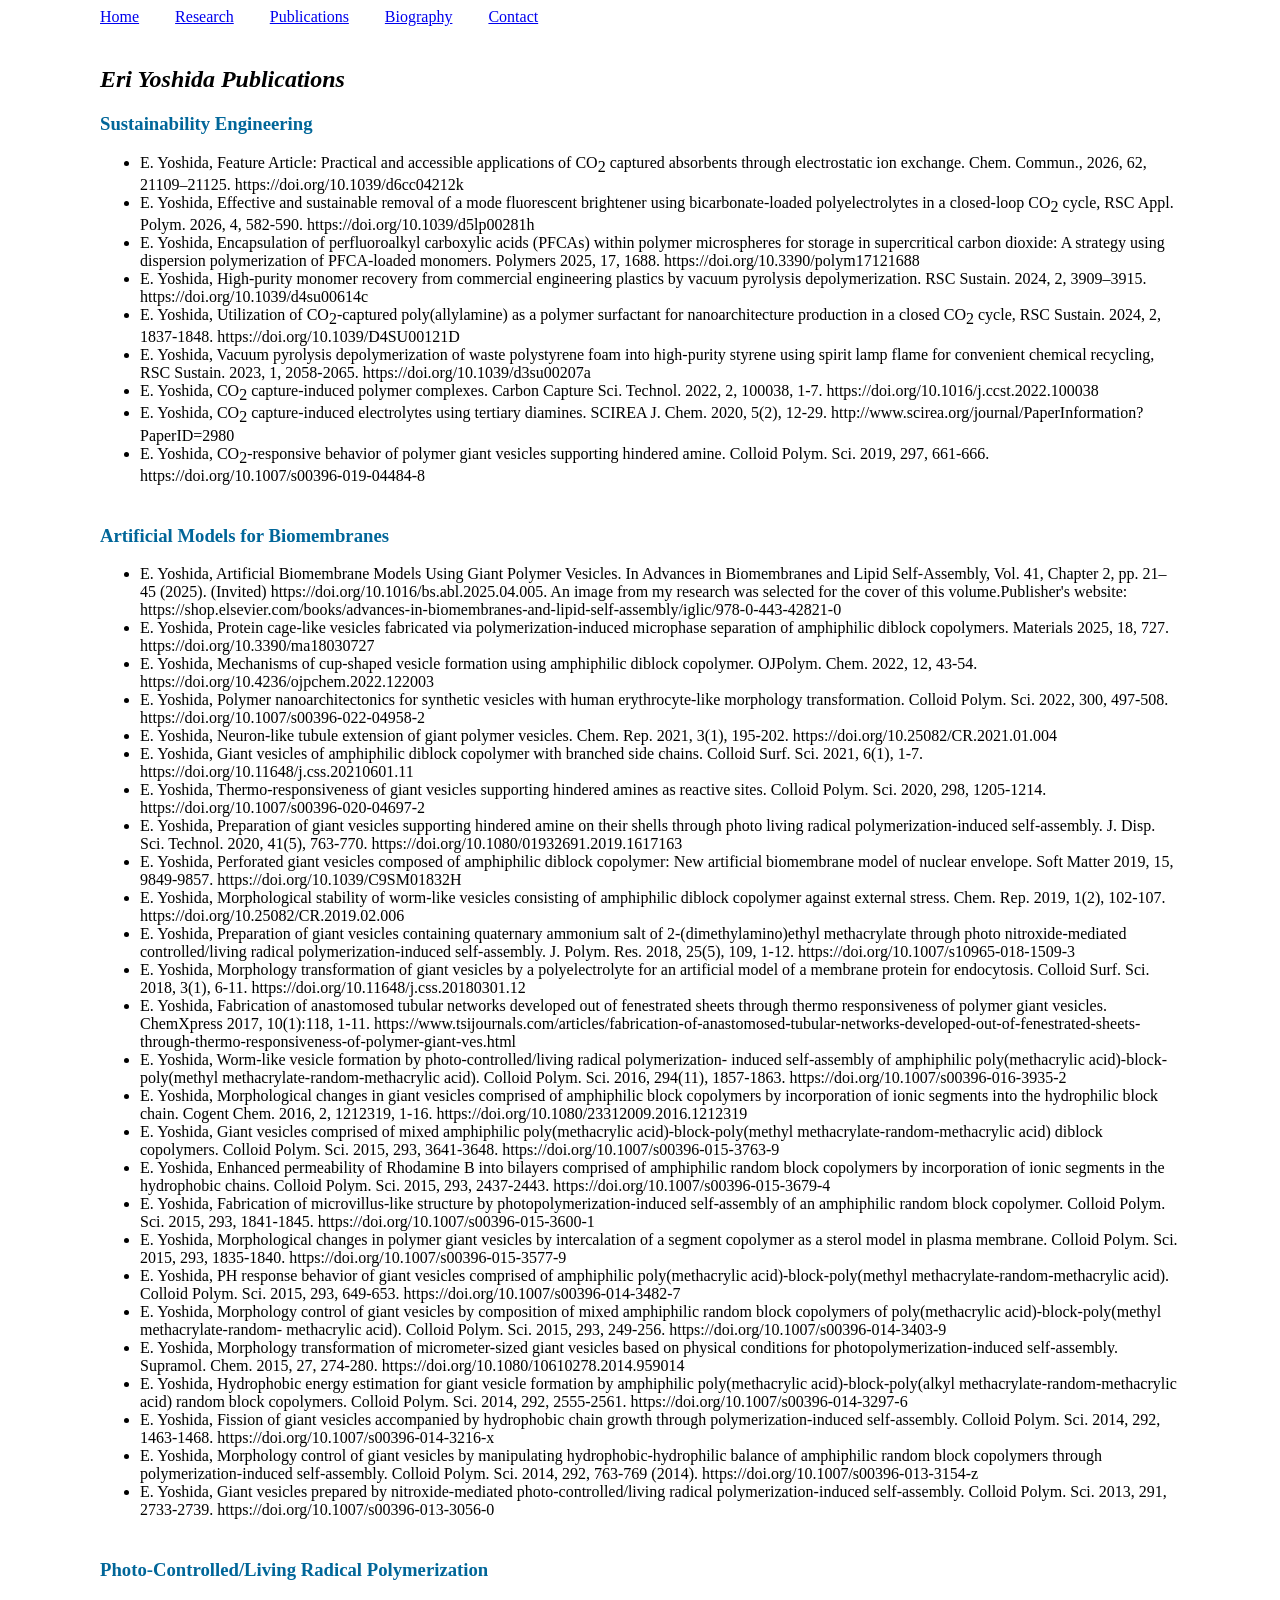
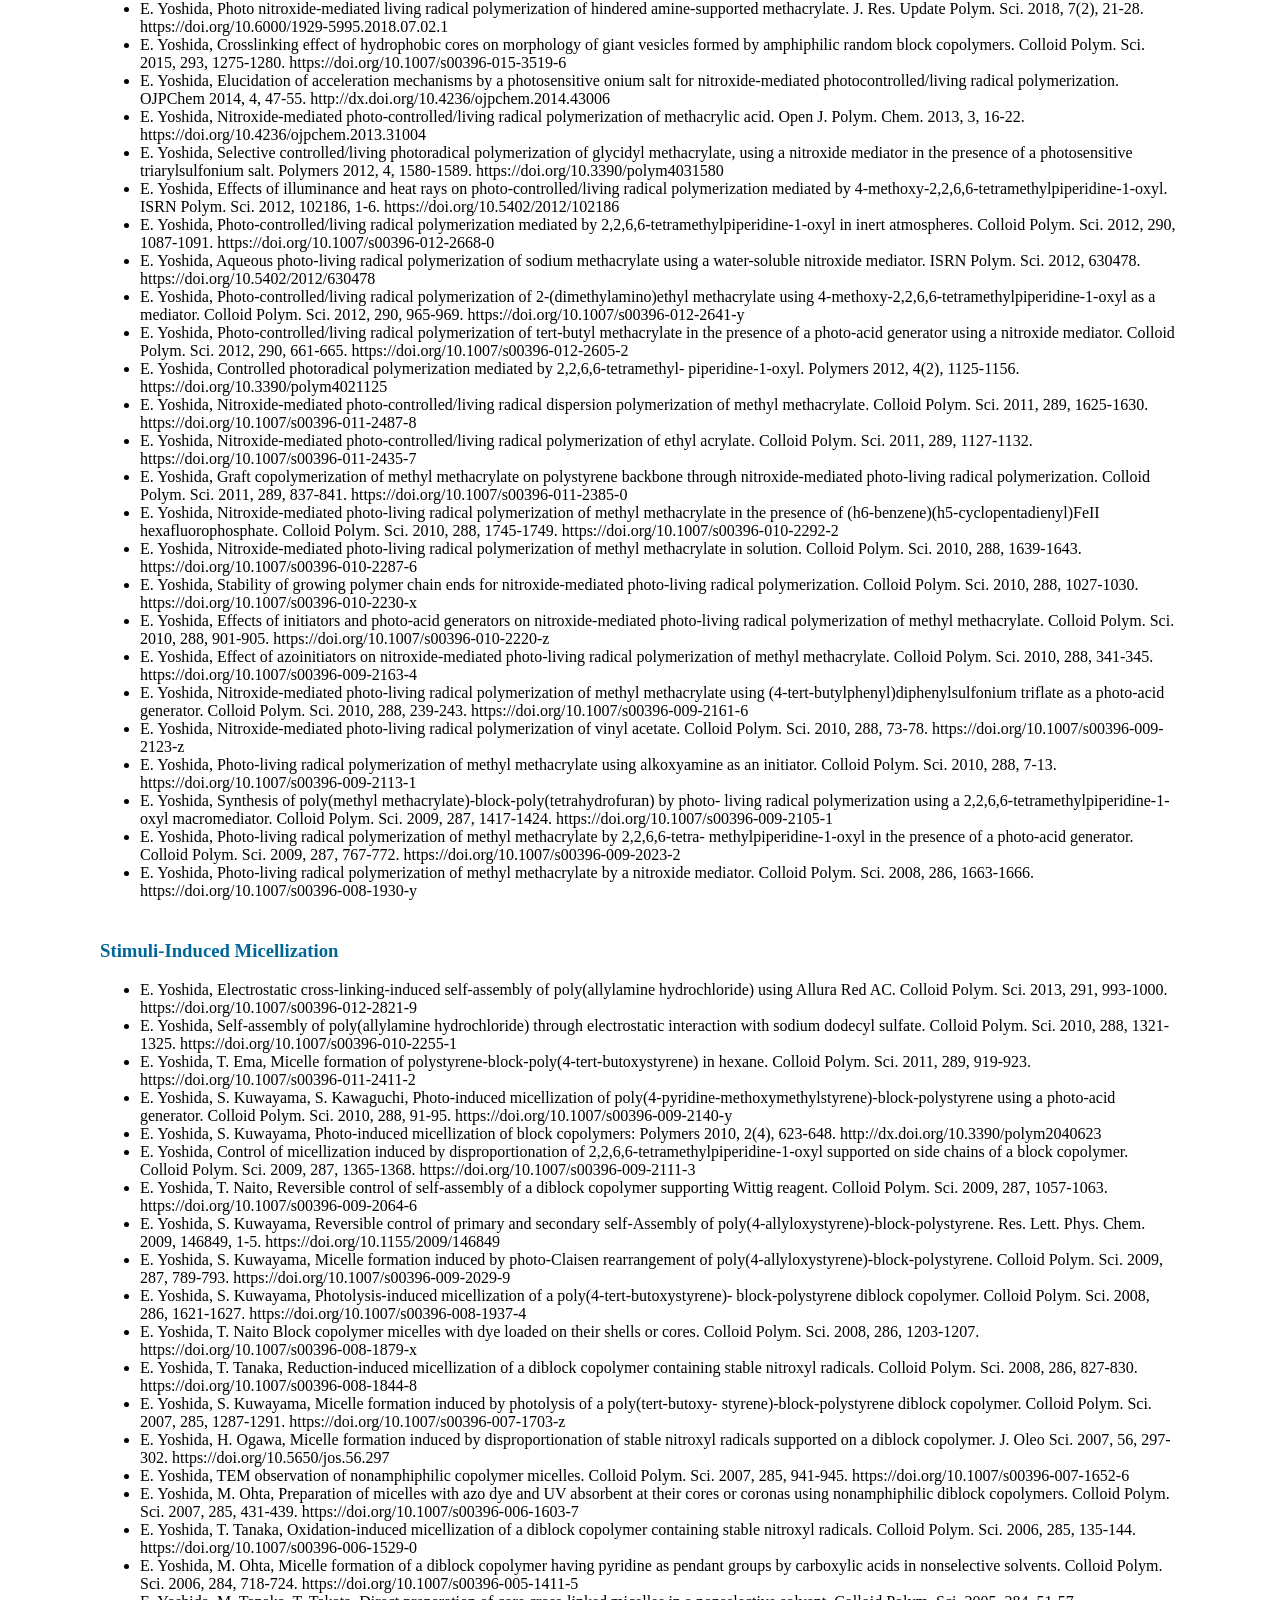
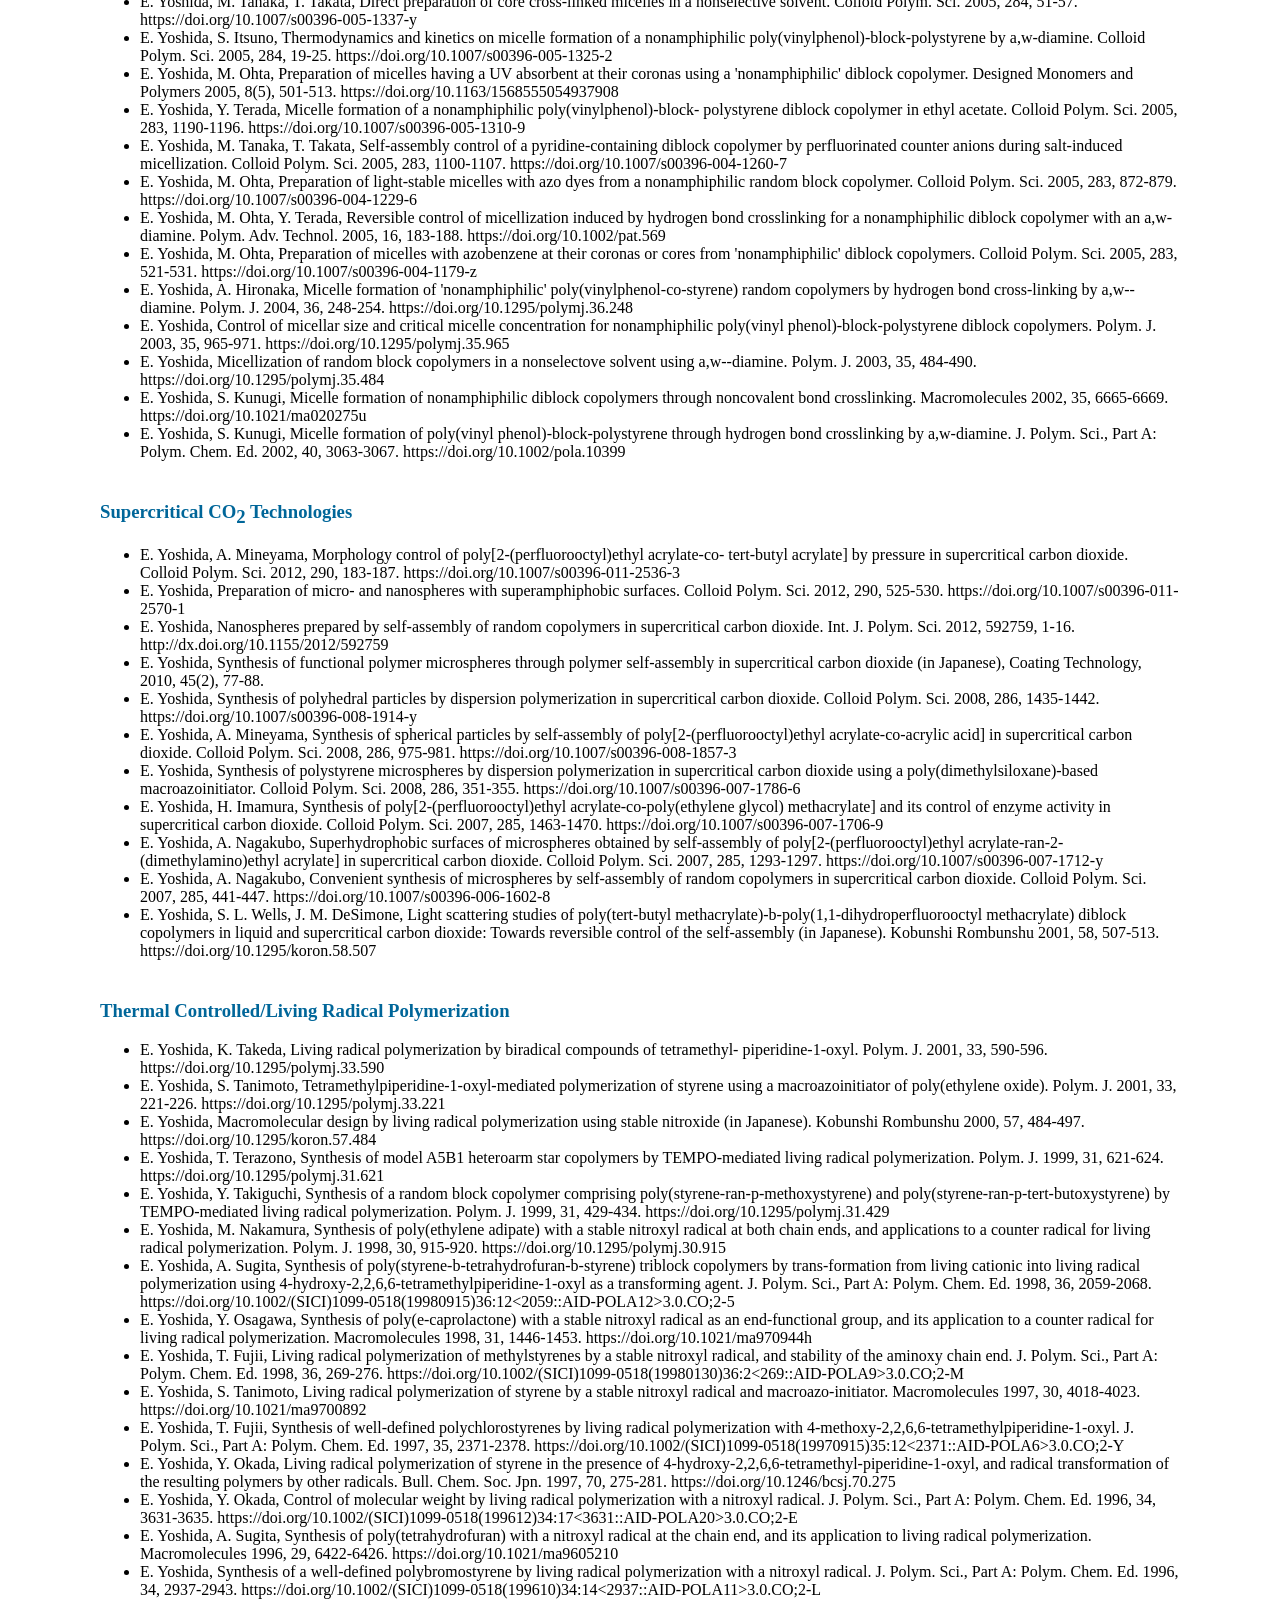
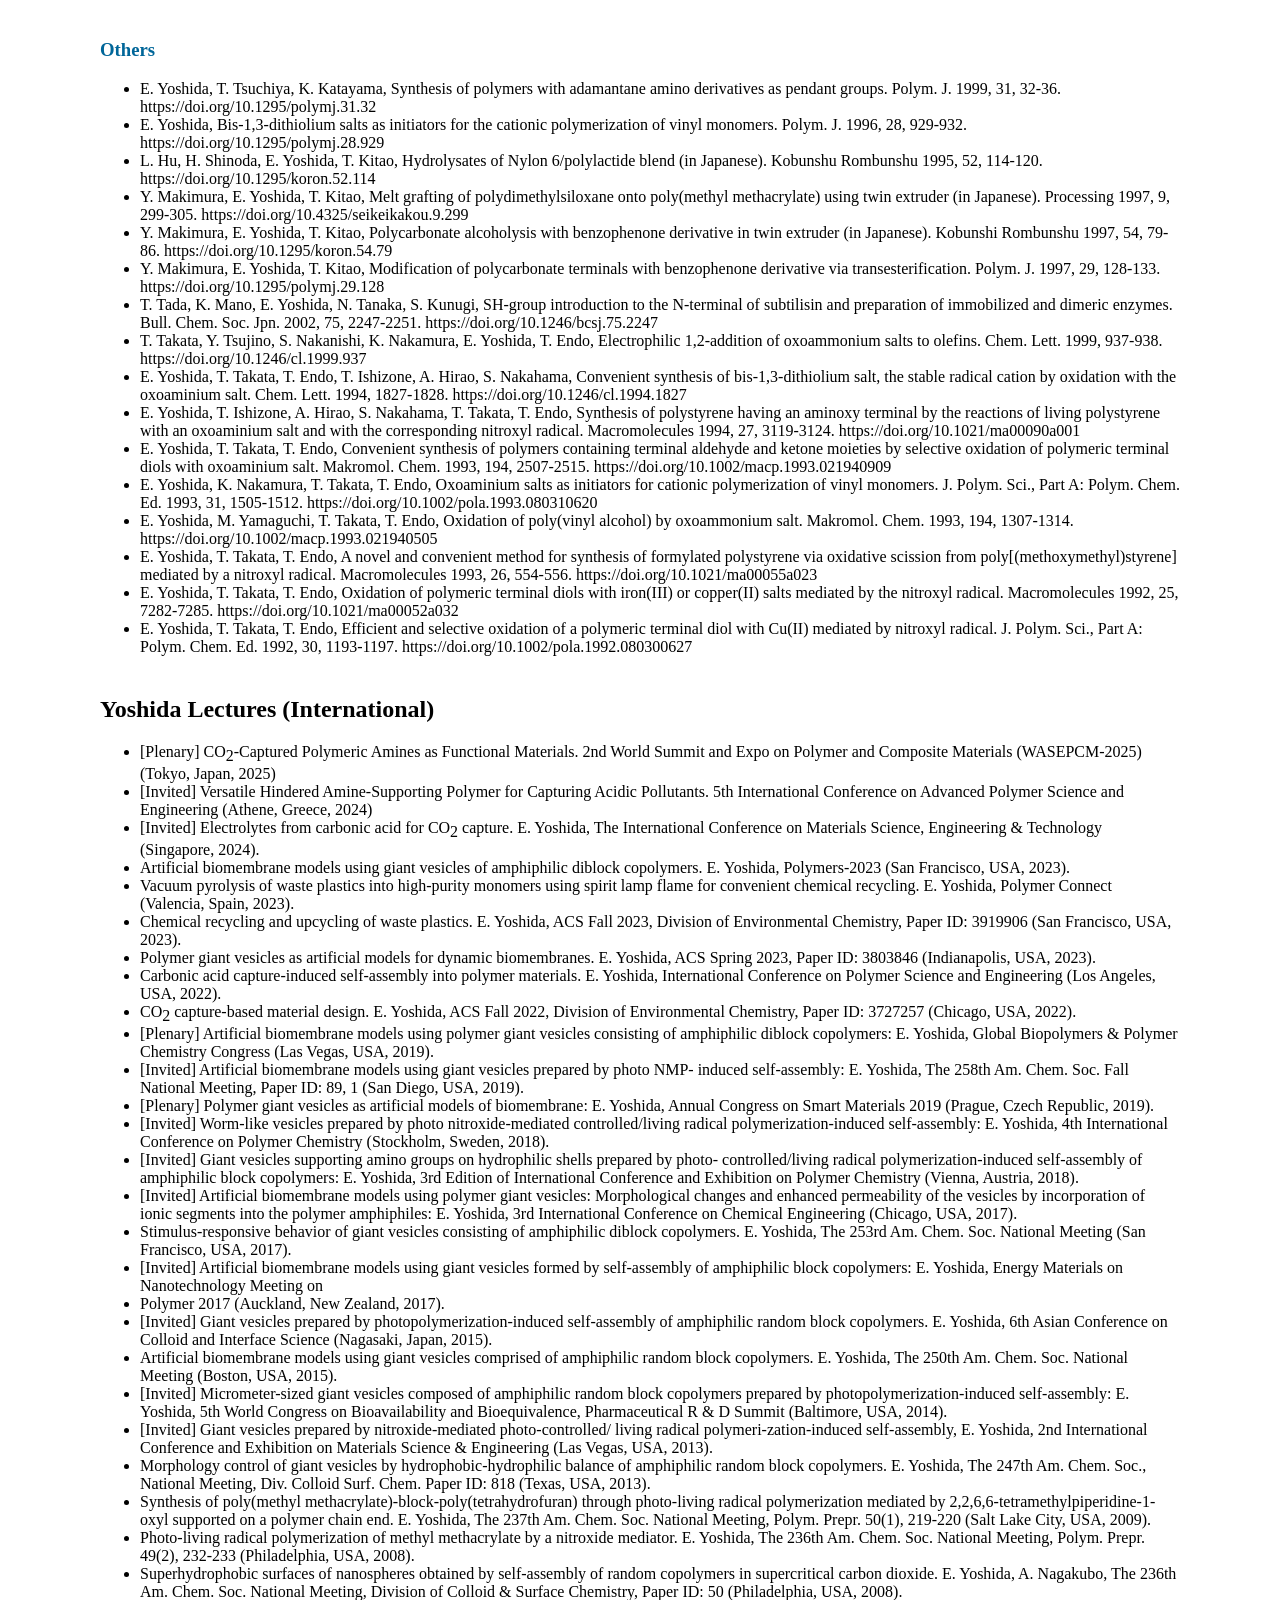
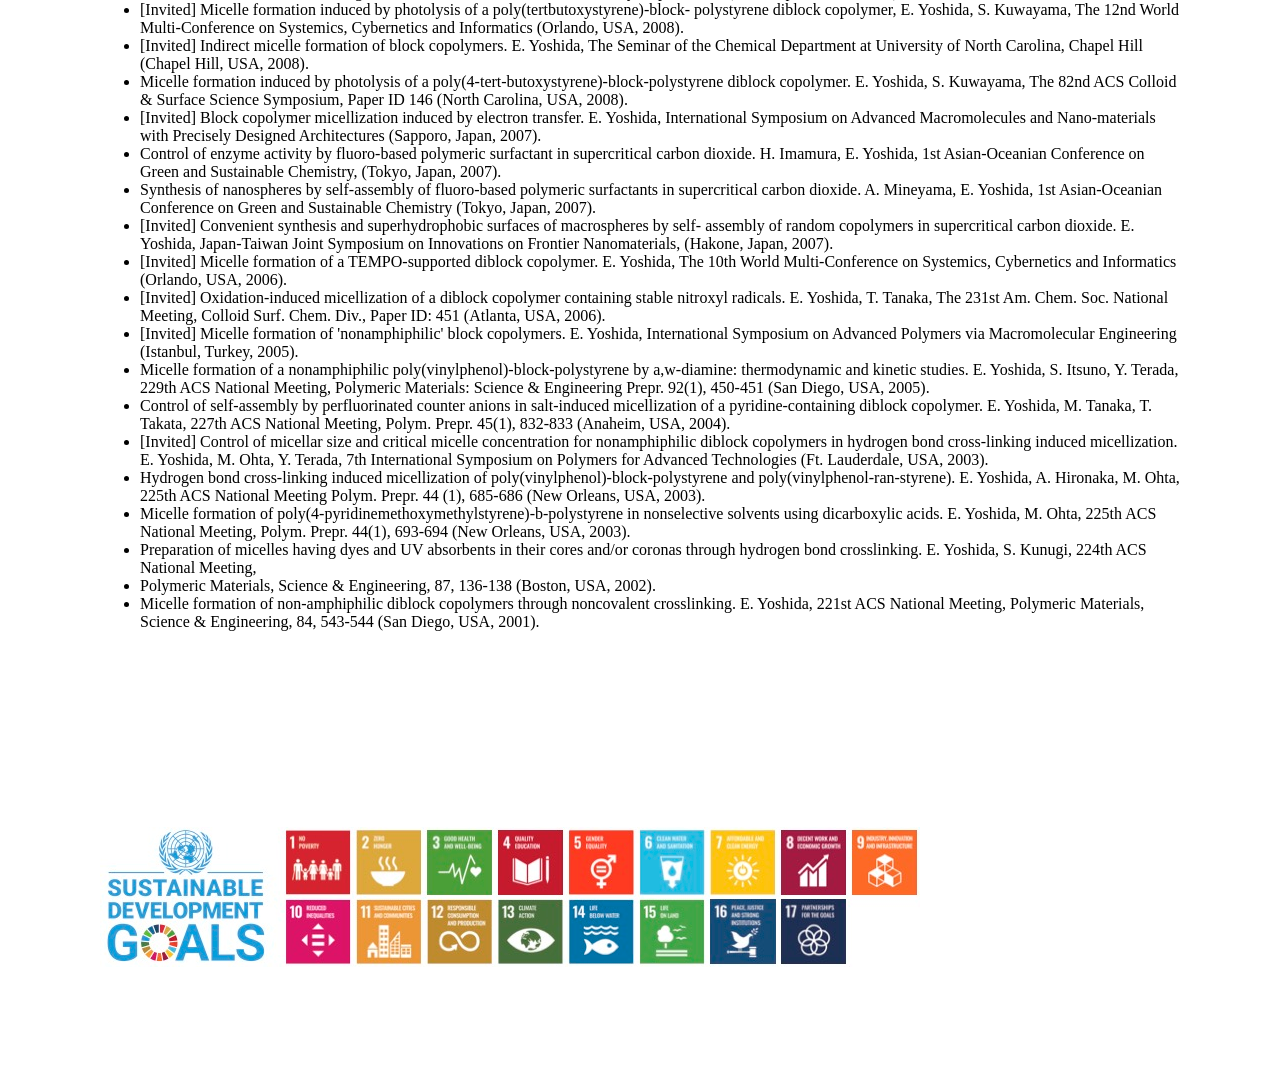
==== Publications.html @ 93fbfc43 "Add files via upload" ====
<HTML>
<HEAD>
<STYLE type="text/css">
<!--
.sub{vertical-align:sub}
.italic{font-style:italic}
H3 {color:#006699}

-->
</STYLE>
</HEAD>

<TITLE>Publications</TITLE>

<LINK rel="stylesheet" type="text/css" href="style.css">
</HEAD>
<BODY>
<P style="word-spacing:2em"> <A href="Home.html">Home</A> <A href="Research.html">Research</A> <A href="Publications.html">Publications</A> <A href="Biography.html">Biography</A> <A href="Contact.html">Contact</A>
</P>

<P style="margin-top:40px">
<H2 class="italic">Eri Yoshida Publications </H2>
<H3>Sustainability Engineering</H3>

<UL>
<LI>E. Yoshida, Feature Article: Practical and accessible applications of CO<SPAN class="sub">2</SPAN> captured absorbents through electrostatic ion exchange. Chem. Commun., 2026, 62, 21109–21125. https://doi.org/10.1039/d6cc04212k<BR>
<LI>E. Yoshida, Effective and sustainable removal of a mode fluorescent brightener using bicarbonate-loaded polyelectrolytes in a closed-loop CO<SPAN class="sub">2</SPAN> cycle, RSC Appl. Polym. 2026, 4, 582-590. https://doi.org/10.1039/d5lp00281h<BR>
<LI>E. Yoshida, Encapsulation of perfluoroalkyl carboxylic acids (PFCAs) within polymer microspheres for storage in supercritical carbon dioxide: A strategy using dispersion polymerization of PFCA-loaded monomers. Polymers 2025, 17, 1688. https://doi.org/10.3390/polym17121688<BR>
<LI>E. Yoshida, High-purity monomer recovery from commercial engineering plastics by vacuum pyrolysis depolymerization. RSC Sustain. 2024, 2, 3909–3915. https://doi.org/10.1039/d4su00614c<BR>
<LI>E. Yoshida, Utilization of CO<SPAN class="sub">2</SPAN>-captured poly(allylamine) as a polymer surfactant for nanoarchitecture production in a closed CO<SPAN class="sub">2</SPAN> cycle, RSC Sustain. 2024, 2, 1837-1848. https://doi.org/10.1039/D4SU00121D<BR>
<LI>E. Yoshida, Vacuum pyrolysis depolymerization of waste polystyrene foam into high-purity styrene using spirit lamp flame for convenient chemical recycling, RSC Sustain. 2023, 1, 2058-2065. https://doi.org/10.1039/d3su00207a<BR>
<LI>E. Yoshida, CO<SPAN class="sub">2</SPAN> capture-induced polymer complexes. Carbon Capture Sci. Technol. 2022, 2, 100038, 1-7. https://doi.org/10.1016/j.ccst.2022.100038<BR>
<LI>E. Yoshida, CO<SPAN class="sub">2</SPAN> capture-induced electrolytes using tertiary diamines. SCIREA J. Chem. 2020, 5(2), 12-29. http://www.scirea.org/journal/PaperInformation?PaperID=2980<BR>
<LI>E. Yoshida, CO<SPAN class="sub">2</SPAN>-responsive behavior of polymer giant vesicles supporting hindered amine.  Colloid Polym. Sci. 2019, 297, 661-666. https://doi.org/10.1007/s00396-019-04484-8<BR>
</UL>

<P style="margin-top:40px">
<H3>Artificial Models for Biomembranes</H3>
</P>

<P>
<UL>
<LI>E. Yoshida, Artificial Biomembrane Models Using Giant Polymer Vesicles. In Advances in Biomembranes and Lipid Self-Assembly, Vol. 41, Chapter 2, pp. 21–45 (2025). (Invited) https://doi.org/10.1016/bs.abl.2025.04.005. An image from my research was selected for the cover of this volume.Publisher's website: https://shop.elsevier.com/books/advances-in-biomembranes-and-lipid-self-assembly/iglic/978-0-443-42821-0<BR>
<LI>E. Yoshida, Protein cage-like vesicles fabricated via polymerization-induced microphase separation of amphiphilic diblock copolymers. Materials 2025, 18, 727. https://doi.org/10.3390/ma18030727<BR>
<LI>E. Yoshida, Mechanisms of cup-shaped vesicle formation using amphiphilic diblock copolymer. OJPolym. Chem. 2022, 12, 43-54. https://doi.org/10.4236/ojpchem.2022.122003<BR>
<LI>E. Yoshida, Polymer nanoarchitectonics for synthetic vesicles with human erythrocyte-like morphology transformation. Colloid Polym. Sci. 2022, 300, 497-508. https://doi.org/10.1007/s00396-022-04958-2<BR>
<LI>E. Yoshida, Neuron-like tubule extension of giant polymer vesicles. Chem. Rep. 2021, 3(1), 195-202. https://doi.org/10.25082/CR.2021.01.004<BR>
<LI>E. Yoshida, Giant vesicles of amphiphilic diblock copolymer with branched side chains. Colloid Surf. Sci. 2021, 6(1), 1-7. https://doi.org/10.11648/j.css.20210601.11<BR>
<LI>E. Yoshida, Thermo-responsiveness of giant vesicles supporting hindered amines as reactive sites. Colloid Polym. Sci. 2020, 298, 1205-1214. https://doi.org/10.1007/s00396-020-04697-2<BR>
<LI>E. Yoshida, Preparation of giant vesicles supporting hindered amine on their shells through photo living radical polymerization-induced self-assembly. J. Disp. Sci. Technol. 2020, 41(5), 763-770. https://doi.org/10.1080/01932691.2019.1617163<BR>
<LI>E. Yoshida, Perforated giant vesicles composed of amphiphilic diblock copolymer: New artificial biomembrane model of nuclear envelope. Soft Matter 2019, 15, 9849-9857. https://doi.org/10.1039/C9SM01832H<BR>
<LI>E. Yoshida, Morphological stability of worm-like vesicles consisting of amphiphilic diblock copolymer against external stress. Chem. Rep. 2019, 1(2), 102-107. https://doi.org/10.25082/CR.2019.02.006<BR>
<LI>E. Yoshida, Preparation of giant vesicles containing quaternary ammonium salt of 2-(dimethylamino)ethyl methacrylate through photo nitroxide-mediated controlled/living radical polymerization-induced self-assembly. J. Polym. Res. 2018, 25(5), 109, 1-12.  https://doi.org/10.1007/s10965-018-1509-3<BR> 
<LI>E. Yoshida, Morphology transformation of giant vesicles by a polyelectrolyte for an artificial model of a membrane protein for endocytosis. Colloid Surf. Sci. 2018, 3(1), 6-11.  https://doi.org/10.11648/j.css.20180301.12<BR>
<LI>E. Yoshida, Fabrication of anastomosed tubular networks developed out of fenestrated sheets through thermo responsiveness of polymer giant vesicles. ChemXpress 2017, 10(1):118, 1-11.  https://www.tsijournals.com/articles/fabrication-of-anastomosed-tubular-networks-developed-out-of-fenestrated-sheets-through-thermo-responsiveness-of-polymer-giant-ves.html<BR>
<LI>E. Yoshida, Worm-like vesicle formation by photo-controlled/living radical polymerization- induced self-assembly of amphiphilic poly(methacrylic acid)-block-poly(methyl methacrylate-random-methacrylic acid). Colloid Polym. Sci. 2016, 294(11), 1857-1863. https://doi.org/10.1007/s00396-016-3935-2<BR>
<LI>E. Yoshida, Morphological changes in giant vesicles comprised of amphiphilic block copolymers by incorporation of ionic segments into the hydrophilic block chain. Cogent Chem. 2016, 2, 1212319, 1-16. https://doi.org/10.1080/23312009.2016.1212319<BR>
<LI>E. Yoshida, Giant vesicles comprised of mixed amphiphilic poly(methacrylic acid)-block-poly(methyl methacrylate-random-methacrylic acid) diblock copolymers. Colloid Polym. Sci. 2015, 293, 3641-3648. https://doi.org/10.1007/s00396-015-3763-9<BR>
<LI>E. Yoshida, Enhanced permeability of Rhodamine B into bilayers comprised of amphiphilic random block copolymers by incorporation of ionic segments in the hydrophobic chains. Colloid Polym. Sci. 2015, 293, 2437-2443. https://doi.org/10.1007/s00396-015-3679-4<BR>
<LI>E. Yoshida, Fabrication of microvillus-like structure by photopolymerization-induced self-assembly of an amphiphilic random block copolymer. Colloid Polym. Sci. 2015, 293, 1841-1845. https://doi.org/10.1007/s00396-015-3600-1<BR>
<LI>E. Yoshida, Morphological changes in polymer giant vesicles by intercalation of a segment copolymer as a sterol model in plasma membrane. Colloid Polym. Sci. 2015, 293, 1835-1840. https://doi.org/10.1007/s00396-015-3577-9<BR>
<LI>E. Yoshida, PH response behavior of giant vesicles comprised of amphiphilic poly(methacrylic acid)-block-poly(methyl methacrylate-random-methacrylic acid). Colloid Polym. Sci. 2015, 293, 649-653. https://doi.org/10.1007/s00396-014-3482-7<BR>
<LI>E. Yoshida, Morphology control of giant vesicles by composition of mixed amphiphilic random block copolymers of poly(methacrylic acid)-block-poly(methyl methacrylate-random- methacrylic acid). Colloid Polym. Sci. 2015, 293, 249-256. https://doi.org/10.1007/s00396-014-3403-9<BR>
<LI>E. Yoshida, Morphology transformation of micrometer-sized giant vesicles based on physical conditions for photopolymerization-induced self-assembly. Supramol. Chem. 2015, 27, 274-280. https://doi.org/10.1080/10610278.2014.959014<BR>
<LI>E. Yoshida, Hydrophobic energy estimation for giant vesicle formation by amphiphilic poly(methacrylic acid)-block-poly(alkyl methacrylate-random-methacrylic acid) random block copolymers. Colloid Polym. Sci. 2014, 292, 2555-2561. https://doi.org/10.1007/s00396-014-3297-6<BR>
<LI>E. Yoshida, Fission of giant vesicles accompanied by hydrophobic chain growth through polymerization-induced self-assembly. Colloid Polym. Sci. 2014, 292, 1463-1468.  https://doi.org/10.1007/s00396-014-3216-x<BR>
<LI>E. Yoshida, Morphology control of giant vesicles by manipulating hydrophobic-hydrophilic balance of amphiphilic random block copolymers through polymerization-induced self-assembly. Colloid Polym. Sci. 2014, 292, 763-769 (2014). https://doi.org/10.1007/s00396-013-3154-z<BR>
<LI>E. Yoshida, Giant vesicles prepared by nitroxide-mediated photo-controlled/living radical polymerization-induced self-assembly. Colloid Polym. Sci. 2013, 291, 2733-2739.  https://doi.org/10.1007/s00396-013-3056-0<BR>
</UL>
</P>

<P style="margin-top:40px">
<H3>Photo-Controlled/Living Radical Polymerization</H3>
</P>
<P>
<UL>
<LI>E. Yoshida, Photo nitroxide-mediated living radical polymerization of hindered amine-supported methacrylate. J. Res. Update Polym. Sci. 2018, 7(2), 21-28. https://doi.org/10.6000/1929-5995.2018.07.02.1<BR>
<LI>E. Yoshida, Crosslinking effect of hydrophobic cores on morphology of giant vesicles formed by amphiphilic random block copolymers. Colloid Polym. Sci. 2015, 293, 1275-1280.  https://doi.org/10.1007/s00396-015-3519-6<BR>
<LI>E. Yoshida, Elucidation of acceleration mechanisms by a photosensitive onium salt for nitroxide-mediated photocontrolled/living radical polymerization. OJPChem 2014, 4, 47-55.  http://dx.doi.org/10.4236/ojpchem.2014.43006<BR>
<LI>E. Yoshida, Nitroxide-mediated photo-controlled/living radical polymerization of methacrylic acid. Open J. Polym. Chem. 2013, 3, 16-22. https://doi.org/10.4236/ojpchem.2013.31004<BR>
<LI>E. Yoshida, Selective controlled/living photoradical polymerization of glycidyl methacrylate, using a nitroxide mediator in the presence of a photosensitive triarylsulfonium salt. Polymers 2012, 4, 1580-1589. https://doi.org/10.3390/polym4031580<BR>
<LI>E. Yoshida, Effects of illuminance and heat rays on photo-controlled/living radical polymerization mediated by 4-methoxy-2,2,6,6-tetramethylpiperidine-1-oxyl. ISRN Polym. Sci. 2012, 102186, 1-6. https://doi.org/10.5402/2012/102186<BR>
<LI>E. Yoshida, Photo-controlled/living radical polymerization mediated by 2,2,6,6-tetramethylpiperidine-1-oxyl in inert atmospheres. Colloid Polym. Sci. 2012, 290, 1087-1091. https://doi.org/10.1007/s00396-012-2668-0<BR> 
<LI>E. Yoshida, Aqueous photo-living radical polymerization of sodium methacrylate using a water-soluble nitroxide mediator. ISRN Polym. Sci. 2012, 630478.  https://doi.org/10.5402/2012/630478<BR>
<LI>E. Yoshida, Photo-controlled/living radical polymerization of 2-(dimethylamino)ethyl methacrylate using 4-methoxy-2,2,6,6-tetramethylpiperidine-1-oxyl as a mediator. Colloid Polym. Sci. 2012, 290, 965-969. https://doi.org/10.1007/s00396-012-2641-y<BR>
<LI>E. Yoshida, Photo-controlled/living radical polymerization of tert-butyl methacrylate in the presence of a photo-acid generator using a nitroxide mediator. Colloid Polym. Sci. 2012, 290, 661-665. https://doi.org/10.1007/s00396-012-2605-2<BR>
<LI>E. Yoshida, Controlled photoradical polymerization mediated by 2,2,6,6-tetramethyl- piperidine-1-oxyl. Polymers 2012, 4(2), 1125-1156. https://doi.org/10.3390/polym4021125<BR>
<LI>E. Yoshida, Nitroxide-mediated photo-controlled/living radical dispersion polymerization of methyl methacrylate. Colloid Polym. Sci. 2011, 289, 1625-1630.  https://doi.org/10.1007/s00396-011-2487-8<BR> 
<LI>E. Yoshida, Nitroxide-mediated photo-controlled/living radical polymerization of ethyl acrylate. Colloid Polym. Sci. 2011, 289, 1127-1132. https://doi.org/10.1007/s00396-011-2435-7<BR>
<LI>E. Yoshida, Graft copolymerization of methyl methacrylate on polystyrene backbone through nitroxide-mediated photo-living radical polymerization. Colloid Polym. Sci. 2011, 289, 837-841. https://doi.org/10.1007/s00396-011-2385-0<BR>
<LI>E. Yoshida, Nitroxide-mediated photo-living radical polymerization of methyl methacrylate in the presence of (h6-benzene)(h5-cyclopentadienyl)FeII hexafluorophosphate. Colloid Polym. Sci. 2010, 288, 1745-1749. https://doi.org/10.1007/s00396-010-2292-2<BR>
<LI>E. Yoshida, Nitroxide-mediated photo-living radical polymerization of methyl methacrylate in solution. Colloid Polym. Sci. 2010, 288, 1639-1643. https://doi.org/10.1007/s00396-010-2287-6<BR>
<LI>E. Yoshida, Stability of growing polymer chain ends for nitroxide-mediated photo-living radical polymerization. Colloid Polym. Sci. 2010, 288, 1027-1030. https://doi.org/10.1007/s00396-010-2230-x<BR>
<LI>E. Yoshida, Effects of initiators and photo-acid generators on nitroxide-mediated photo-living radical polymerization of methyl methacrylate. Colloid Polym. Sci. 2010, 288, 901-905. https://doi.org/10.1007/s00396-010-2220-z<BR>
<LI>E. Yoshida, Effect of azoinitiators on nitroxide-mediated photo-living radical polymerization of methyl methacrylate. Colloid Polym. Sci. 2010, 288, 341-345. https://doi.org/10.1007/s00396-009-2163-4<BR>
<LI>E. Yoshida, Nitroxide-mediated photo-living radical polymerization of methyl methacrylate using (4-tert-butylphenyl)diphenylsulfonium triflate as a photo-acid generator. Colloid Polym. Sci. 2010, 288, 239-243. https://doi.org/10.1007/s00396-009-2161-6<BR>
<LI>E. Yoshida, Nitroxide-mediated photo-living radical polymerization of vinyl acetate. Colloid Polym. Sci. 2010, 288, 73-78. https://doi.org/10.1007/s00396-009-2123-z<BR>
<LI>E. Yoshida, Photo-living radical polymerization of methyl methacrylate using alkoxyamine as an initiator. Colloid Polym. Sci. 2010, 288, 7-13. https://doi.org/10.1007/s00396-009-2113-1<BR> 
<LI>E. Yoshida, Synthesis of poly(methyl methacrylate)-block-poly(tetrahydrofuran) by photo- living radical polymerization using a 2,2,6,6-tetramethylpiperidine-1-oxyl macromediator. Colloid Polym. Sci. 2009, 287, 1417-1424. https://doi.org/10.1007/s00396-009-2105-1<BR>
<LI>E. Yoshida, Photo-living radical polymerization of methyl methacrylate by 2,2,6,6-tetra- methylpiperidine-1-oxyl in the presence of a photo-acid generator. Colloid Polym. Sci. 2009, 287, 767-772. https://doi.org/10.1007/s00396-009-2023-2<BR> 
<LI>E. Yoshida, Photo-living radical polymerization of methyl methacrylate by a nitroxide mediator. Colloid Polym. Sci. 2008, 286, 1663-1666. https://doi.org/10.1007/s00396-008-1930-y<BR>
</UL>
</P>

<P style="margin-top:40px">
<H3>Stimuli-Induced Micellization</H3>
</P>
<P>
<UL>
<LI>E. Yoshida, Electrostatic cross-linking-induced self-assembly of poly(allylamine hydrochloride) using Allura Red AC. Colloid Polym. Sci. 2013, 291, 993-1000.  https://doi.org/10.1007/s00396-012-2821-9<BR>
<LI>E. Yoshida, Self-assembly of poly(allylamine hydrochloride) through electrostatic interaction with sodium dodecyl sulfate. Colloid Polym. Sci. 2010, 288, 1321-1325. https://doi.org/10.1007/s00396-010-2255-1<BR>
<LI>E. Yoshida, T. Ema, Micelle formation of polystyrene-block-poly(4-tert-butoxystyrene) in hexane. Colloid Polym. Sci. 2011, 289, 919-923. https://doi.org/10.1007/s00396-011-2411-2<BR>
<LI>E. Yoshida, S. Kuwayama, S. Kawaguchi, Photo-induced micellization of poly(4-pyridine-methoxymethylstyrene)-block-polystyrene using a photo-acid generator. Colloid Polym. Sci. 2010, 288, 91-95. https://doi.org/10.1007/s00396-009-2140-y<BR>
<LI>E. Yoshida, S. Kuwayama, Photo-induced micellization of block copolymers: Polymers 2010, 2(4), 623-648. http://dx.doi.org/10.3390/polym2040623<BR>
<LI>E. Yoshida, Control of micellization induced by disproportionation of 2,2,6,6-tetramethylpiperidine-1-oxyl supported on side chains of a block copolymer. Colloid Polym. Sci. 2009, 287, 1365-1368. https://doi.org/10.1007/s00396-009-2111-3<BR> 
<LI>E. Yoshida, T. Naito, Reversible control of self-assembly of a diblock copolymer supporting Wittig reagent. Colloid Polym. Sci. 2009, 287, 1057-1063. https://doi.org/10.1007/s00396-009-2064-6<BR>
<LI>E. Yoshida, S. Kuwayama, Reversible control of primary and secondary self-Assembly of poly(4-allyloxystyrene)-block-polystyrene. Res. Lett. Phys. Chem. 2009, 146849, 1-5. https://doi.org/10.1155/2009/146849<BR>
<LI>E. Yoshida, S. Kuwayama, Micelle formation induced by photo-Claisen rearrangement of poly(4-allyloxystyrene)-block-polystyrene. Colloid Polym. Sci. 2009, 287, 789-793. https://doi.org/10.1007/s00396-009-2029-9<BR> 
<LI>E. Yoshida, S. Kuwayama, Photolysis-induced micellization of a poly(4-tert-butoxystyrene)- block-polystyrene diblock copolymer. Colloid Polym. Sci. 2008, 286, 1621-1627. https://doi.org/10.1007/s00396-008-1937-4<BR> 
<LI>E. Yoshida, T. Naito Block copolymer micelles with dye loaded on their shells or cores. Colloid Polym. Sci. 2008, 286, 1203-1207. https://doi.org/10.1007/s00396-008-1879-x<BR> 
<LI>E. Yoshida, T. Tanaka, Reduction-induced micellization of a diblock copolymer containing stable nitroxyl radicals. Colloid Polym. Sci. 2008, 286, 827-830. https://doi.org/10.1007/s00396-008-1844-8<BR> 
<LI>E. Yoshida, S. Kuwayama, Micelle formation induced by photolysis of a poly(tert-butoxy- styrene)-block-polystyrene diblock copolymer. Colloid Polym. Sci. 2007, 285, 1287-1291. https://doi.org/10.1007/s00396-007-1703-z<BR> 
<LI>E. Yoshida, H. Ogawa, Micelle formation induced by disproportionation of stable nitroxyl radicals supported on a diblock copolymer. J. Oleo Sci. 2007, 56, 297-302. https://doi.org/10.5650/jos.56.297<BR> 
<LI>E. Yoshida, TEM observation of nonamphiphilic copolymer micelles. Colloid Polym. Sci. 2007, 285, 941-945. https://doi.org/10.1007/s00396-007-1652-6<BR> 
<LI>E. Yoshida, M. Ohta, Preparation of micelles with azo dye and UV absorbent at their cores or coronas using nonamphiphilic diblock copolymers. Colloid Polym. Sci. 2007, 285, 431-439. https://doi.org/10.1007/s00396-006-1603-7<BR> 
<LI>E. Yoshida, T. Tanaka, Oxidation-induced micellization of a diblock copolymer containing stable nitroxyl radicals. Colloid Polym. Sci. 2006, 285, 135-144. https://doi.org/10.1007/s00396-006-1529-0<BR> 
<LI>E. Yoshida, M. Ohta, Micelle formation of a diblock copolymer having pyridine as pendant groups by carboxylic acids in nonselective solvents. Colloid Polym. Sci. 2006, 284, 718-724. https://doi.org/10.1007/s00396-005-1411-5<BR> 
<LI>E. Yoshida, M. Tanaka, T. Takata, Direct preparation of core cross-linked micelles in a nonselective solvent. Colloid Polym. Sci. 2005, 284, 51-57. https://doi.org/10.1007/s00396-005-1337-y<BR> 
<LI>E. Yoshida, S. Itsuno, Thermodynamics and kinetics on micelle formation of a nonamphiphilic poly(vinylphenol)-block-polystyrene by a,w-diamine. Colloid Polym. Sci. 2005, 284, 19-25. https://doi.org/10.1007/s00396-005-1325-2<BR> 
<LI>E. Yoshida, M. Ohta, Preparation of micelles having a UV absorbent at their coronas using a 'nonamphiphilic' diblock copolymer. Designed Monomers and Polymers 2005, 8(5), 501-513. https://doi.org/10.1163/1568555054937908<BR>
<LI>E. Yoshida, Y. Terada, Micelle formation of a nonamphiphilic poly(vinylphenol)-block- polystyrene diblock copolymer in ethyl acetate. Colloid Polym. Sci. 2005, 283, 1190-1196. https://doi.org/10.1007/s00396-005-1310-9<BR> 
<LI>E. Yoshida, M. Tanaka, T. Takata, Self-assembly control of a pyridine-containing diblock copolymer by perfluorinated counter anions during salt-induced micellization. Colloid Polym. Sci. 2005, 283, 1100-1107. https://doi.org/10.1007/s00396-004-1260-7<BR> 
<LI>E. Yoshida, M. Ohta, Preparation of light-stable micelles with azo dyes from a nonamphiphilic random block copolymer. Colloid Polym. Sci. 2005, 283, 872-879. https://doi.org/10.1007/s00396-004-1229-6<BR> 
<LI>E. Yoshida, M. Ohta, Y. Terada, Reversible control of micellization induced by hydrogen bond crosslinking for a nonamphiphilic diblock copolymer with an a,w-diamine. Polym. Adv. Technol. 2005, 16, 183-188. https://doi.org/10.1002/pat.569<BR> 
<LI>E. Yoshida, M. Ohta, Preparation of micelles with azobenzene at their coronas or cores from 'nonamphiphilic' diblock copolymers. Colloid Polym. Sci. 2005, 283, 521-531. https://doi.org/10.1007/s00396-004-1179-z<BR> 
<LI>E. Yoshida, A. Hironaka, Micelle formation of 'nonamphiphilic' poly(vinylphenol-co-styrene) random copolymers by hydrogen bond cross-linking by a,w--diamine. Polym. J. 2004, 36, 248-254. https://doi.org/10.1295/polymj.36.248<BR> 
<LI>E. Yoshida, Control of micellar size and critical micelle concentration for nonamphiphilic poly(vinyl phenol)-block-polystyrene diblock copolymers. Polym. J. 2003, 35, 965-971. https://doi.org/10.1295/polymj.35.965<BR>
<LI>E. Yoshida, Micellization of random block copolymers in a nonselectove solvent using a,w--diamine. Polym. J. 2003, 35, 484-490. https://doi.org/10.1295/polymj.35.484<BR> 
<LI>E. Yoshida, S. Kunugi, Micelle formation of nonamphiphilic diblock copolymers through noncovalent bond crosslinking. Macromolecules 2002, 35, 6665-6669. https://doi.org/10.1021/ma020275u<BR>
<LI>E. Yoshida, S. Kunugi, Micelle formation of poly(vinyl phenol)-block-polystyrene through hydrogen bond crosslinking by a,w-diamine. J. Polym. Sci., Part A: Polym. Chem. Ed. 2002, 40, 3063-3067. https://doi.org/10.1002/pola.10399
</UL>
</P>

<P style="margin-top:40px">
<H3>Supercritical CO<SPAN class="sub">2</SPAN> Technologies</H3>
</P>
<P>
<UL>
<LI>E. Yoshida, A. Mineyama, Morphology control of poly[2-(perfluorooctyl)ethyl acrylate-co- tert-butyl acrylate] by pressure in supercritical carbon dioxide. Colloid Polym. Sci. 2012, 290, 183-187. https://doi.org/10.1007/s00396-011-2536-3<BR>
<LI>E. Yoshida, Preparation of micro- and nanospheres with superamphiphobic surfaces. Colloid Polym. Sci. 2012, 290, 525-530. https://doi.org/10.1007/s00396-011-2570-1<BR>
<LI>E. Yoshida, Nanospheres prepared by self-assembly of random copolymers in supercritical carbon dioxide. Int. J. Polym. Sci. 2012, 592759, 1-16. http://dx.doi.org/10.1155/2012/592759<BR>
<LI>E. Yoshida, Synthesis of functional polymer microspheres through polymer self-assembly in supercritical carbon dioxide (in Japanese), Coating Technology, 2010, 45(2), 77-88.<BR>
<LI>E. Yoshida, Synthesis of polyhedral particles by dispersion polymerization in supercritical carbon dioxide. Colloid Polym. Sci. 2008, 286, 1435-1442. https://doi.org/10.1007/s00396-008-1914-y<BR>
<LI>E. Yoshida, A. Mineyama, Synthesis of spherical particles by self-assembly of poly[2-(perfluorooctyl)ethyl acrylate-co-acrylic acid] in supercritical carbon dioxide. Colloid Polym. Sci. 2008, 286, 975-981. https://doi.org/10.1007/s00396-008-1857-3<BR>
<LI>E. Yoshida, Synthesis of polystyrene microspheres by dispersion polymerization in supercritical carbon dioxide using a poly(dimethylsiloxane)-based macroazoinitiator. Colloid Polym. Sci. 2008, 286, 351-355. https://doi.org/10.1007/s00396-007-1786-6<BR>
<LI>E. Yoshida, H. Imamura, Synthesis of poly[2-(perfluorooctyl)ethyl acrylate-co-poly(ethylene glycol) methacrylate] and its control of enzyme activity in supercritical carbon dioxide. Colloid Polym. Sci. 2007, 285, 1463-1470. https://doi.org/10.1007/s00396-007-1706-9<BR>
<LI>E. Yoshida, A. Nagakubo, Superhydrophobic surfaces of microspheres obtained by self-assembly of poly[2-(perfluorooctyl)ethyl acrylate-ran-2-(dimethylamino)ethyl acrylate] in supercritical carbon dioxide. Colloid Polym. Sci. 2007, 285, 1293-1297. https://doi.org/10.1007/s00396-007-1712-y<BR>
<LI>E. Yoshida, A. Nagakubo, Convenient synthesis of microspheres by self-assembly of random copolymers in supercritical carbon dioxide. Colloid Polym. Sci. 2007, 285, 441-447. https://doi.org/10.1007/s00396-006-1602-8<BR>
<LI>E. Yoshida, S. L. Wells, J. M. DeSimone, Light scattering studies of poly(tert-butyl methacrylate)-b-poly(1,1-dihydroperfluorooctyl methacrylate) diblock copolymers in liquid and supercritical carbon dioxide: Towards reversible control of the self-assembly (in Japanese). Kobunshi Rombunshu 2001, 58, 507-513. https://doi.org/10.1295/koron.58.507<BR>
</UL>
</P>

<P style="margin-top:40px">
<H3>Thermal Controlled/Living Radical Polymerization</H3>
</P>
<P>
<UL>
<LI>E. Yoshida, K. Takeda, Living radical polymerization by biradical compounds of tetramethyl- piperidine-1-oxyl. Polym. J. 2001, 33, 590-596. https://doi.org/10.1295/polymj.33.590<BR>
<LI>E. Yoshida, S. Tanimoto, Tetramethylpiperidine-1-oxyl-mediated polymerization of styrene using a macroazoinitiator of poly(ethylene oxide). Polym. J. 2001, 33, 221-226. https://doi.org/10.1295/polymj.33.221<BR>
<LI>E. Yoshida, Macromolecular design by living radical polymerization using stable nitroxide (in Japanese). Kobunshi Rombunshu 2000, 57, 484-497. https://doi.org/10.1295/koron.57.484<BR>
<LI>E. Yoshida, T. Terazono, Synthesis of model A5B1 heteroarm star copolymers by TEMPO-mediated living radical polymerization. Polym. J. 1999, 31, 621-624. https://doi.org/10.1295/polymj.31.621<BR>
<LI>E. Yoshida, Y. Takiguchi, Synthesis of a random block copolymer comprising poly(styrene-ran-p-methoxystyrene) and poly(styrene-ran-p-tert-butoxystyrene) by TEMPO-mediated living radical polymerization. Polym. J. 1999, 31, 429-434. https://doi.org/10.1295/polymj.31.429<BR>
<LI>E. Yoshida, M. Nakamura, Synthesis of poly(ethylene adipate) with a stable nitroxyl radical at both chain ends, and applications to a counter radical for living radical polymerization. Polym. J. 1998, 30, 915-920. https://doi.org/10.1295/polymj.30.915<BR>
<LI>E. Yoshida, A. Sugita, Synthesis of poly(styrene-b-tetrahydrofuran-b-styrene) triblock copolymers by trans-formation from living cationic into living radical polymerization using 4-hydroxy-2,2,6,6-tetramethylpiperidine-1-oxyl as a transforming agent. J. Polym. Sci., Part A: Polym. Chem. Ed. 1998, 36, 2059-2068. https://doi.org/10.1002/(SICI)1099-0518(19980915)36:12<2059::AID-POLA12>3.0.CO;2-5<BR>
<LI>E. Yoshida, Y. Osagawa, Synthesis of poly(e-caprolactone) with a stable nitroxyl radical as an end-functional group, and its application to a counter radical for living radical polymerization. Macromolecules 1998, 31, 1446-1453. https://doi.org/10.1021/ma970944h<BR>
<LI>E. Yoshida, T. Fujii, Living radical polymerization of methylstyrenes by a stable nitroxyl radical, and stability of the aminoxy chain end. J. Polym. Sci., Part A: Polym. Chem. Ed. 1998, 36, 269-276. https://doi.org/10.1002/(SICI)1099-0518(19980130)36:2<269::AID-POLA9>3.0.CO;2-M<BR>
<LI>E. Yoshida, S. Tanimoto, Living radical polymerization of styrene by a stable nitroxyl radical and macroazo-initiator. Macromolecules 1997, 30, 4018-4023. https://doi.org/10.1021/ma9700892<BR>
<LI>E. Yoshida, T. Fujii, Synthesis of well-defined polychlorostyrenes by living radical polymerization with 4-methoxy-2,2,6,6-tetramethylpiperidine-1-oxyl. J. Polym. Sci., Part A: Polym. Chem. Ed. 1997, 35, 2371-2378. https://doi.org/10.1002/(SICI)1099-0518(19970915)35:12<2371::AID-POLA6>3.0.CO;2-Y<BR>
<LI>E. Yoshida, Y. Okada, Living radical polymerization of styrene in the presence of 4-hydroxy-2,2,6,6-tetramethyl-piperidine-1-oxyl, and radical transformation of the resulting polymers by other radicals. Bull. Chem. Soc. Jpn. 1997, 70, 275-281. https://doi.org/10.1246/bcsj.70.275<BR>
<LI>E. Yoshida, Y. Okada, Control of molecular weight by living radical polymerization with a nitroxyl radical. J. Polym. Sci., Part A: Polym. Chem. Ed. 1996, 34, 3631-3635. https://doi.org/10.1002/(SICI)1099-0518(199612)34:17<3631::AID-POLA20>3.0.CO;2-E<BR>
<LI>E. Yoshida, A. Sugita, Synthesis of poly(tetrahydrofuran) with a nitroxyl radical at the chain end, and its application to living radical polymerization. Macromolecules 1996, 29, 6422-6426. https://doi.org/10.1021/ma9605210<BR>
<LI>E. Yoshida, Synthesis of a well-defined polybromostyrene by living radical polymerization with a nitroxyl radical. J. Polym. Sci., Part A: Polym. Chem. Ed. 1996, 34, 2937-2943. https://doi.org/10.1002/(SICI)1099-0518(199610)34:14<2937::AID-POLA11>3.0.CO;2-L
</UL>
</P>

<P style="margin-top:40px">
<H3>Others</H3>
</P>
<P>
<UL>
<LI>E. Yoshida, T. Tsuchiya, K. Katayama, Synthesis of polymers with adamantane amino derivatives as pendant groups. Polym. J. 1999, 31, 32-36. https://doi.org/10.1295/polymj.31.32<BR>
<LI>E. Yoshida, Bis-1,3-dithiolium salts as initiators for the cationic polymerization of vinyl monomers. Polym. J. 1996, 28, 929-932. https://doi.org/10.1295/polymj.28.929<BR>
<LI>L. Hu, H. Shinoda, E. Yoshida, T. Kitao, Hydrolysates of Nylon 6/polylactide blend (in Japanese). Kobunshu Rombunshu 1995, 52, 114-120. https://doi.org/10.1295/koron.52.114<BR>
<LI>Y. Makimura, E. Yoshida, T. Kitao, Melt grafting of polydimethylsiloxane onto poly(methyl methacrylate) using twin extruder (in Japanese). Processing 1997, 9, 299-305. https://doi.org/10.4325/seikeikakou.9.299<BR>
<LI>Y. Makimura, E. Yoshida, T. Kitao, Polycarbonate alcoholysis with benzophenone derivative in twin extruder (in Japanese). Kobunshi Rombunshu 1997, 54, 79-86. https://doi.org/10.1295/koron.54.79<BR>
<LI>Y. Makimura, E. Yoshida, T. Kitao, Modification of polycarbonate terminals with benzophenone derivative via transesterification. Polym. J. 1997, 29, 128-133. https://doi.org/10.1295/polymj.29.128<BR>
<LI>T. Tada, K. Mano, E. Yoshida, N. Tanaka, S. Kunugi, SH-group introduction to the N-terminal of subtilisin and preparation of immobilized and dimeric enzymes. Bull. Chem. Soc. Jpn. 2002, 75, 2247-2251. https://doi.org/10.1246/bcsj.75.2247<BR>
<LI>T. Takata, Y. Tsujino, S. Nakanishi, K. Nakamura, E. Yoshida, T. Endo, Electrophilic 1,2-addition of oxoammonium salts to olefins. Chem. Lett. 1999, 937-938. https://doi.org/10.1246/cl.1999.937<BR>
<LI>E. Yoshida, T. Takata, T. Endo, T. Ishizone, A. Hirao, S. Nakahama, Convenient synthesis of bis-1,3-dithiolium salt, the stable radical cation by oxidation with the oxoaminium salt. Chem. Lett. 1994, 1827-1828. https://doi.org/10.1246/cl.1994.1827<BR>
<LI>E. Yoshida, T. Ishizone, A. Hirao, S. Nakahama, T. Takata, T. Endo, Synthesis of polystyrene having an aminoxy terminal by the reactions of living polystyrene with an oxoaminium salt and with the corresponding nitroxyl radical. Macromolecules 1994, 27, 3119-3124. https://doi.org/10.1021/ma00090a001<BR>
<LI>E. Yoshida, T. Takata, T. Endo, Convenient synthesis of polymers containing terminal aldehyde and ketone moieties by selective oxidation of polymeric terminal diols with oxoaminium salt. Makromol. Chem. 1993, 194, 2507-2515. https://doi.org/10.1002/macp.1993.021940909<BR>
<LI>E. Yoshida, K. Nakamura, T. Takata, T. Endo, Oxoaminium salts as initiators for cationic polymerization of vinyl monomers. J. Polym. Sci., Part A: Polym. Chem. Ed. 1993, 31, 1505-1512. https://doi.org/10.1002/pola.1993.080310620<BR>
<LI>E. Yoshida, M. Yamaguchi, T. Takata, T. Endo, Oxidation of poly(vinyl alcohol) by oxoammonium salt. Makromol. Chem. 1993, 194, 1307-1314. https://doi.org/10.1002/macp.1993.021940505<BR>
<LI>E. Yoshida, T. Takata, T. Endo, A novel and convenient method for synthesis of formylated polystyrene via oxidative scission from poly[(methoxymethyl)styrene] mediated by a nitroxyl radical. Macromolecules 1993, 26, 554-556. https://doi.org/10.1021/ma00055a023<BR>
<LI>E. Yoshida, T. Takata, T. Endo, Oxidation of polymeric terminal diols with iron(III) or copper(II) salts mediated by the nitroxyl radical. Macromolecules 1992, 25, 7282-7285. https://doi.org/10.1021/ma00052a032<BR>
<LI>E. Yoshida, T. Takata, T. Endo, Efficient and selective oxidation of a polymeric terminal diol with Cu(II) mediated by nitroxyl radical. J. Polym. Sci., Part A: Polym. Chem. Ed. 1992, 30, 1193-1197. https://doi.org/10.1002/pola.1992.080300627
</UL>
</P>

<P style="margin-top:40px">
<H2>Yoshida Lectures (International)</H2>
</P>
<P>
<UL>
<LI>[Plenary] CO<SPAN class="sub">2</SPAN>-Captured Polymeric Amines as Functional Materials. 2nd World Summit and Expo on Polymer and Composite Materials (WASEPCM-2025) (Tokyo, Japan, 2025)<BR>
<LI>[Invited] Versatile Hindered Amine-Supporting Polymer for Capturing Acidic Pollutants. 5th International Conference on Advanced Polymer Science and Engineering (Athene, Greece, 2024)<BR>
<LI>[Invited] Electrolytes from carbonic acid for CO<SPAN class="sub">2</SPAN> capture. E. Yoshida, The International Conference on Materials Science, Engineering & Technology (Singapore, 2024).<BR>
<LI>Artificial biomembrane models using giant vesicles of amphiphilic diblock copolymers. E. Yoshida, Polymers-2023 (San Francisco, USA, 2023).<BR>
<LI>Vacuum pyrolysis of waste plastics into high-purity monomers using spirit lamp flame for convenient chemical recycling. E. Yoshida, Polymer Connect (Valencia, Spain, 2023).<BR>
<LI>Chemical recycling and upcycling of waste plastics. E. Yoshida, ACS Fall 2023, Division of Environmental Chemistry, Paper ID: 3919906 (San Francisco, USA, 2023).<BR>
<LI>Polymer giant vesicles as artificial models for dynamic biomembranes. E. Yoshida, ACS Spring 2023, Paper ID: 3803846 (Indianapolis, USA, 2023).<BR>
<LI>Carbonic acid capture-induced self-assembly into polymer materials. E. Yoshida, International Conference on Polymer Science and Engineering (Los Angeles, USA, 2022).<BR>
<LI>CO<SPAN class="sub">2</SPAN> capture-based material design. E. Yoshida, ACS Fall 2022, Division of Environmental Chemistry, Paper ID: 3727257 (Chicago, USA, 2022).<BR>
<LI>[Plenary] Artificial biomembrane models using polymer giant vesicles consisting of amphiphilic diblock copolymers: E. Yoshida, Global Biopolymers & Polymer Chemistry Congress (Las Vegas, USA, 2019).<BR> 
<LI>[Invited] Artificial biomembrane models using giant vesicles prepared by photo NMP- induced self-assembly: E. Yoshida, The 258th Am. Chem. Soc. Fall National Meeting, Paper ID: 89, 1 (San Diego, USA, 2019).<BR>
<LI>[Plenary] Polymer giant vesicles as artificial models of biomembrane: E. Yoshida, Annual Congress on Smart Materials 2019 (Prague, Czech Republic, 2019).<BR>
<LI>[Invited] Worm-like vesicles prepared by photo nitroxide-mediated controlled/living radical polymerization-induced self-assembly: E. Yoshida, 4th International Conference on Polymer Chemistry (Stockholm, Sweden, 2018).<BR>
<LI>[Invited] Giant vesicles supporting amino groups on hydrophilic shells prepared by photo- controlled/living radical polymerization-induced self-assembly of amphiphilic block copolymers: E. Yoshida, 3rd Edition of International Conference and Exhibition on Polymer Chemistry (Vienna, Austria, 2018).<BR>
<LI>[Invited] Artificial biomembrane models using polymer giant vesicles: Morphological changes and enhanced permeability of the vesicles by incorporation of ionic segments into the polymer amphiphiles: E. Yoshida, 3rd International Conference on Chemical Engineering (Chicago, USA, 2017).<BR>
<LI>Stimulus-responsive behavior of giant vesicles consisting of amphiphilic diblock copolymers. E. Yoshida, The 253rd Am. Chem. Soc. National Meeting (San Francisco, USA, 2017).<BR>
<LI>[Invited] Artificial biomembrane models using giant vesicles formed by self-assembly of amphiphilic block copolymers: E. Yoshida, Energy Materials on Nanotechnology Meeting on <LI>Polymer 2017 (Auckland, New Zealand, 2017).<BR>
<LI>[Invited] Giant vesicles prepared by photopolymerization-induced self-assembly of amphiphilic random block copolymers. E. Yoshida, 6th Asian Conference on Colloid and Interface Science (Nagasaki, Japan, 2015).<BR>
<LI>Artificial biomembrane models using giant vesicles comprised of amphiphilic random block copolymers. E. Yoshida, The 250th Am. Chem. Soc. National Meeting (Boston, USA, 2015).<BR>
<LI>[Invited] Micrometer-sized giant vesicles composed of amphiphilic random block copolymers prepared by photopolymerization-induced self-assembly: E. Yoshida, 5th World Congress on Bioavailability and Bioequivalence, Pharmaceutical R & D Summit (Baltimore, USA, 2014).<BR>
<LI>[Invited] Giant vesicles prepared by nitroxide-mediated photo-controlled/ living radical polymeri-zation-induced self-assembly, E. Yoshida, 2nd International Conference and Exhibition on Materials Science & Engineering (Las Vegas, USA, 2013).<BR>
<LI>Morphology control of giant vesicles by hydrophobic-hydrophilic balance of amphiphilic random block copolymers. E. Yoshida, The 247th Am. Chem. Soc., National Meeting, Div. Colloid Surf. Chem. Paper ID: 818 (Texas, USA, 2013).<BR>
<LI>Synthesis of poly(methyl methacrylate)-block-poly(tetrahydrofuran) through photo-living radical polymerization mediated by 2,2,6,6-tetramethylpiperidine-1-oxyl supported on a polymer chain end. E. Yoshida, The 237th Am. Chem. Soc. National Meeting, Polym. Prepr. 50(1), 219-220 (Salt Lake City, USA, 2009).<BR>
<LI>Photo-living radical polymerization of methyl methacrylate by a nitroxide mediator. E. Yoshida, The 236th Am. Chem. Soc. National Meeting, Polym. Prepr. 49(2), 232-233 (Philadelphia, USA, 2008).<BR>
<LI>Superhydrophobic surfaces of nanospheres obtained by self-assembly of random copolymers in supercritical carbon dioxide. E. Yoshida, A. Nagakubo, The 236th Am. Chem. Soc. National Meeting, Division of Colloid & Surface Chemistry, Paper ID: 50 (Philadelphia, USA, 2008).<BR>
<LI>[Invited] Micelle formation induced by photolysis of a poly(tertbutoxystyrene)-block- polystyrene diblock copolymer, E. Yoshida, S. Kuwayama, The 12nd World Multi-Conference on Systemics, Cybernetics and Informatics (Orlando, USA, 2008).<BR>
<LI>[Invited] Indirect micelle formation of block copolymers. E. Yoshida, The Seminar of the Chemical Department at University of North Carolina, Chapel Hill (Chapel Hill, USA, 2008).<BR>
<LI>Micelle formation induced by photolysis of a poly(4-tert-butoxystyrene)-block-polystyrene diblock copolymer. E. Yoshida, S. Kuwayama, The 82nd ACS Colloid & Surface Science Symposium, Paper ID 146 (North Carolina, USA, 2008).<BR>
<LI>[Invited] Block copolymer micellization induced by electron transfer. E. Yoshida, International Symposium on Advanced Macromolecules and Nano-materials with Precisely Designed Architectures (Sapporo, Japan, 2007).<BR>
<LI>Control of enzyme activity by fluoro-based polymeric surfactant in supercritical carbon dioxide. H. Imamura, E. Yoshida, 1st Asian-Oceanian Conference on Green and Sustainable Chemistry, (Tokyo, Japan, 2007).<BR>
<LI>Synthesis of nanospheres by self-assembly of fluoro-based polymeric surfactants in supercritical carbon dioxide. A. Mineyama, E. Yoshida, 1st Asian-Oceanian Conference on Green and Sustainable Chemistry (Tokyo, Japan, 2007).<BR>
<LI>[Invited] Convenient synthesis and superhydrophobic surfaces of macrospheres by self- assembly of random copolymers in supercritical carbon dioxide. E. Yoshida, Japan-Taiwan Joint Symposium on Innovations on Frontier Nanomaterials, (Hakone, Japan, 2007).<BR>
<LI>[Invited] Micelle formation of a TEMPO-supported diblock copolymer. E. Yoshida, The 10th World Multi-Conference on Systemics, Cybernetics and Informatics (Orlando, USA, 2006).<BR>
<LI>[Invited] Oxidation-induced micellization of a diblock copolymer containing stable nitroxyl radicals. E. Yoshida, T. Tanaka, The 231st Am. Chem. Soc. National Meeting, Colloid Surf. Chem. Div., Paper ID: 451 (Atlanta, USA, 2006).<BR>
<LI>[Invited] Micelle formation of 'nonamphiphilic' block copolymers. E. Yoshida, International Symposium on Advanced Polymers via Macromolecular Engineering (Istanbul, Turkey, 2005).<BR>
<LI>Micelle formation of a nonamphiphilic poly(vinylphenol)-block-polystyrene by a,w-diamine: thermodynamic and kinetic studies. E. Yoshida, S. Itsuno, Y. Terada, 229th ACS National Meeting, Polymeric Materials: Science & Engineering Prepr. 92(1), 450-451 (San Diego, USA, 2005).<BR>
<LI>Control of self-assembly by perfluorinated counter anions in salt-induced micellization of a pyridine-containing diblock copolymer. E. Yoshida, M. Tanaka, T. Takata, 227th ACS National Meeting, Polym. Prepr. 45(1), 832-833 (Anaheim, USA, 2004).<BR>
<LI>[Invited] Control of micellar size and critical micelle concentration for nonamphiphilic diblock copolymers in hydrogen bond cross-linking induced micellization. E. Yoshida, M. Ohta, Y. Terada, 7th International Symposium on Polymers for Advanced Technologies (Ft. Lauderdale, USA, 2003).<BR>
<LI>Hydrogen bond cross-linking induced micellization of poly(vinylphenol)-block-polystyrene and poly(vinylphenol-ran-styrene). E. Yoshida, A. Hironaka, M. Ohta, 225th ACS National Meeting Polym. Prepr. 44 (1), 685-686 (New Orleans, USA, 2003).<BR>
<LI>Micelle formation of poly(4-pyridinemethoxymethylstyrene)-b-polystyrene in nonselective solvents using dicarboxylic acids. E. Yoshida, M. Ohta, 225th ACS National Meeting, Polym. Prepr. 44(1), 693-694 (New Orleans, USA, 2003).<BR>
<LI>Preparation of micelles having dyes and UV absorbents in their cores and/or coronas through hydrogen bond crosslinking. E. Yoshida, S. Kunugi, 224th ACS National Meeting, <LI>Polymeric Materials, Science & Engineering, 87, 136-138 (Boston, USA, 2002).<BR>
<LI>Micelle formation of non-amphiphilic diblock copolymers through noncovalent crosslinking. E. Yoshida, 221st ACS National Meeting, Polymeric Materials, Science & Engineering, 84, 543-544 (San Diego, USA, 2001).
</UL>
</P>
<BR>
<BR>
<BR>
<BR>
<BR>
<BR>
<BR>
<BR>
<BR>
<BR>
<IMG src="IMAGE/HP-Logo-ok.jpg" class="left">
</BODY>
</HTML>
---- style.css ----
BODY{
         margin-left:100px;
         margin-right:100px;
         margin-Bottom:100px;
}
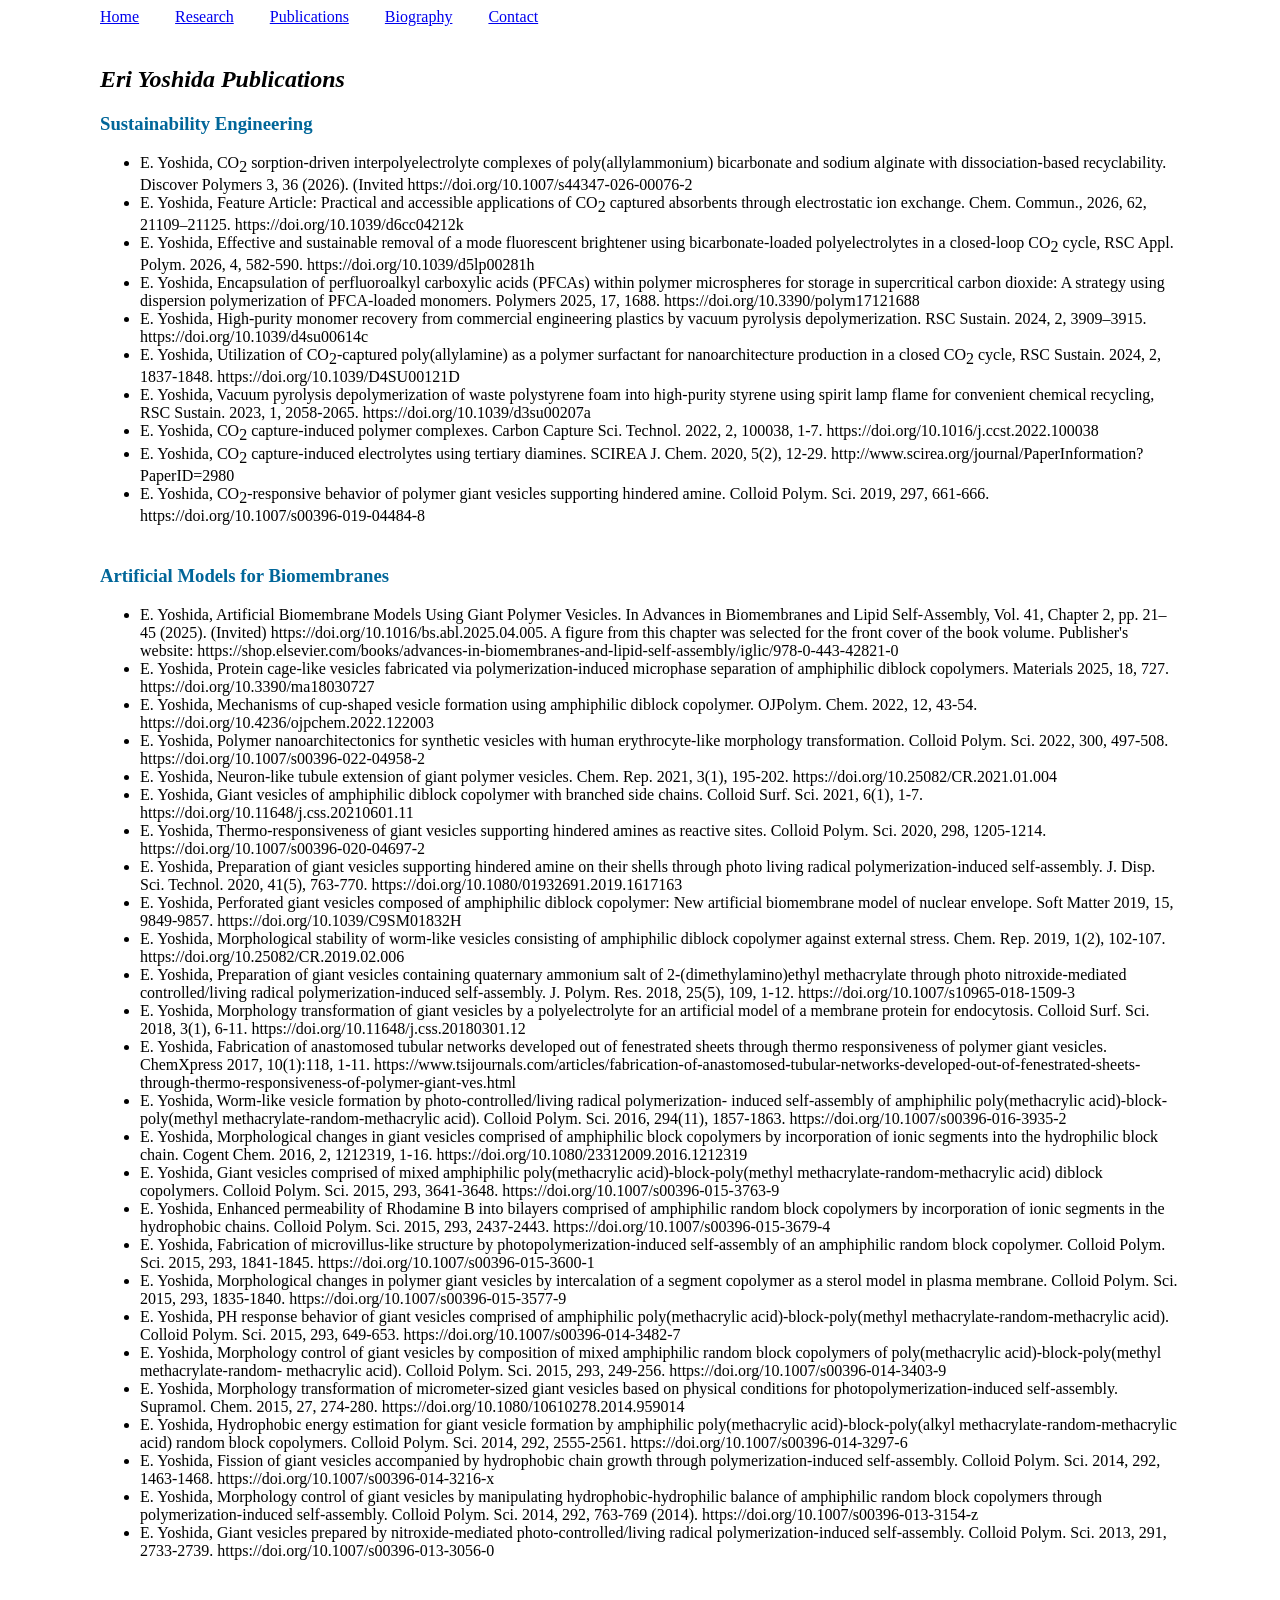
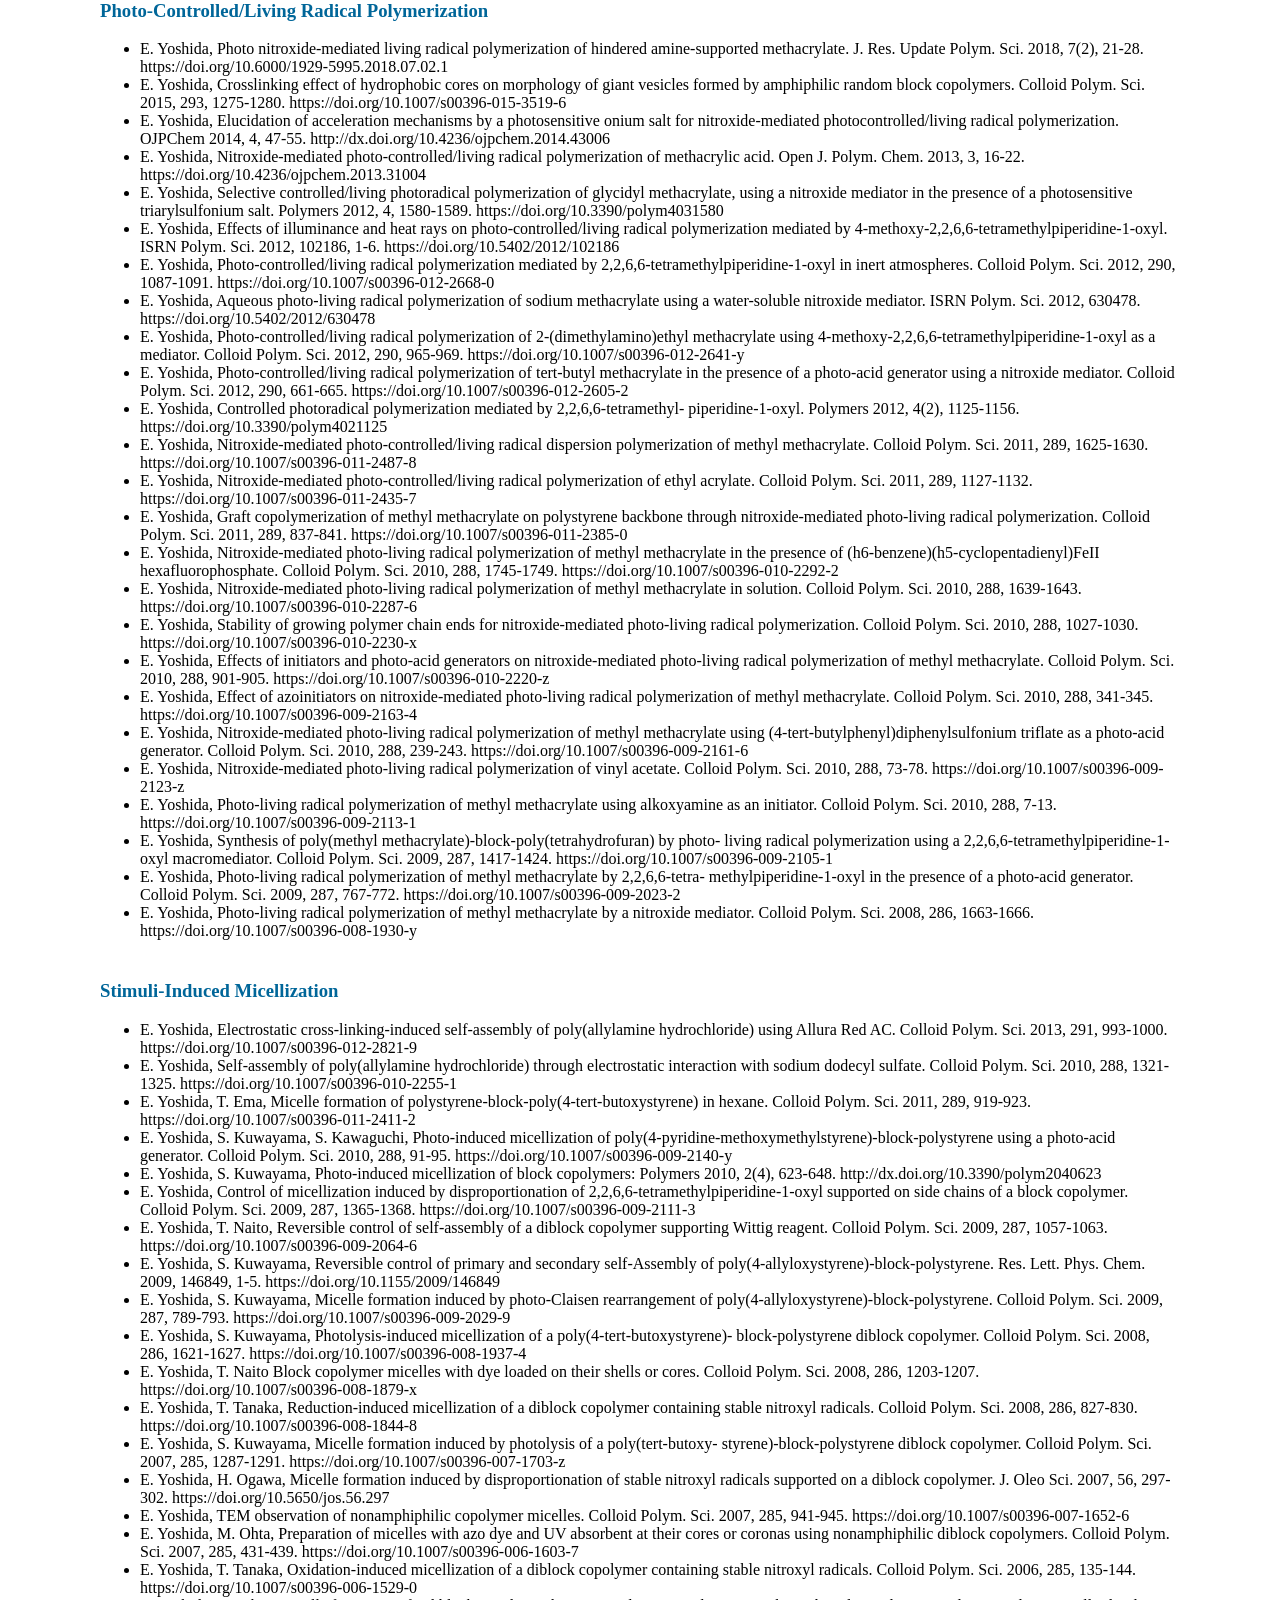
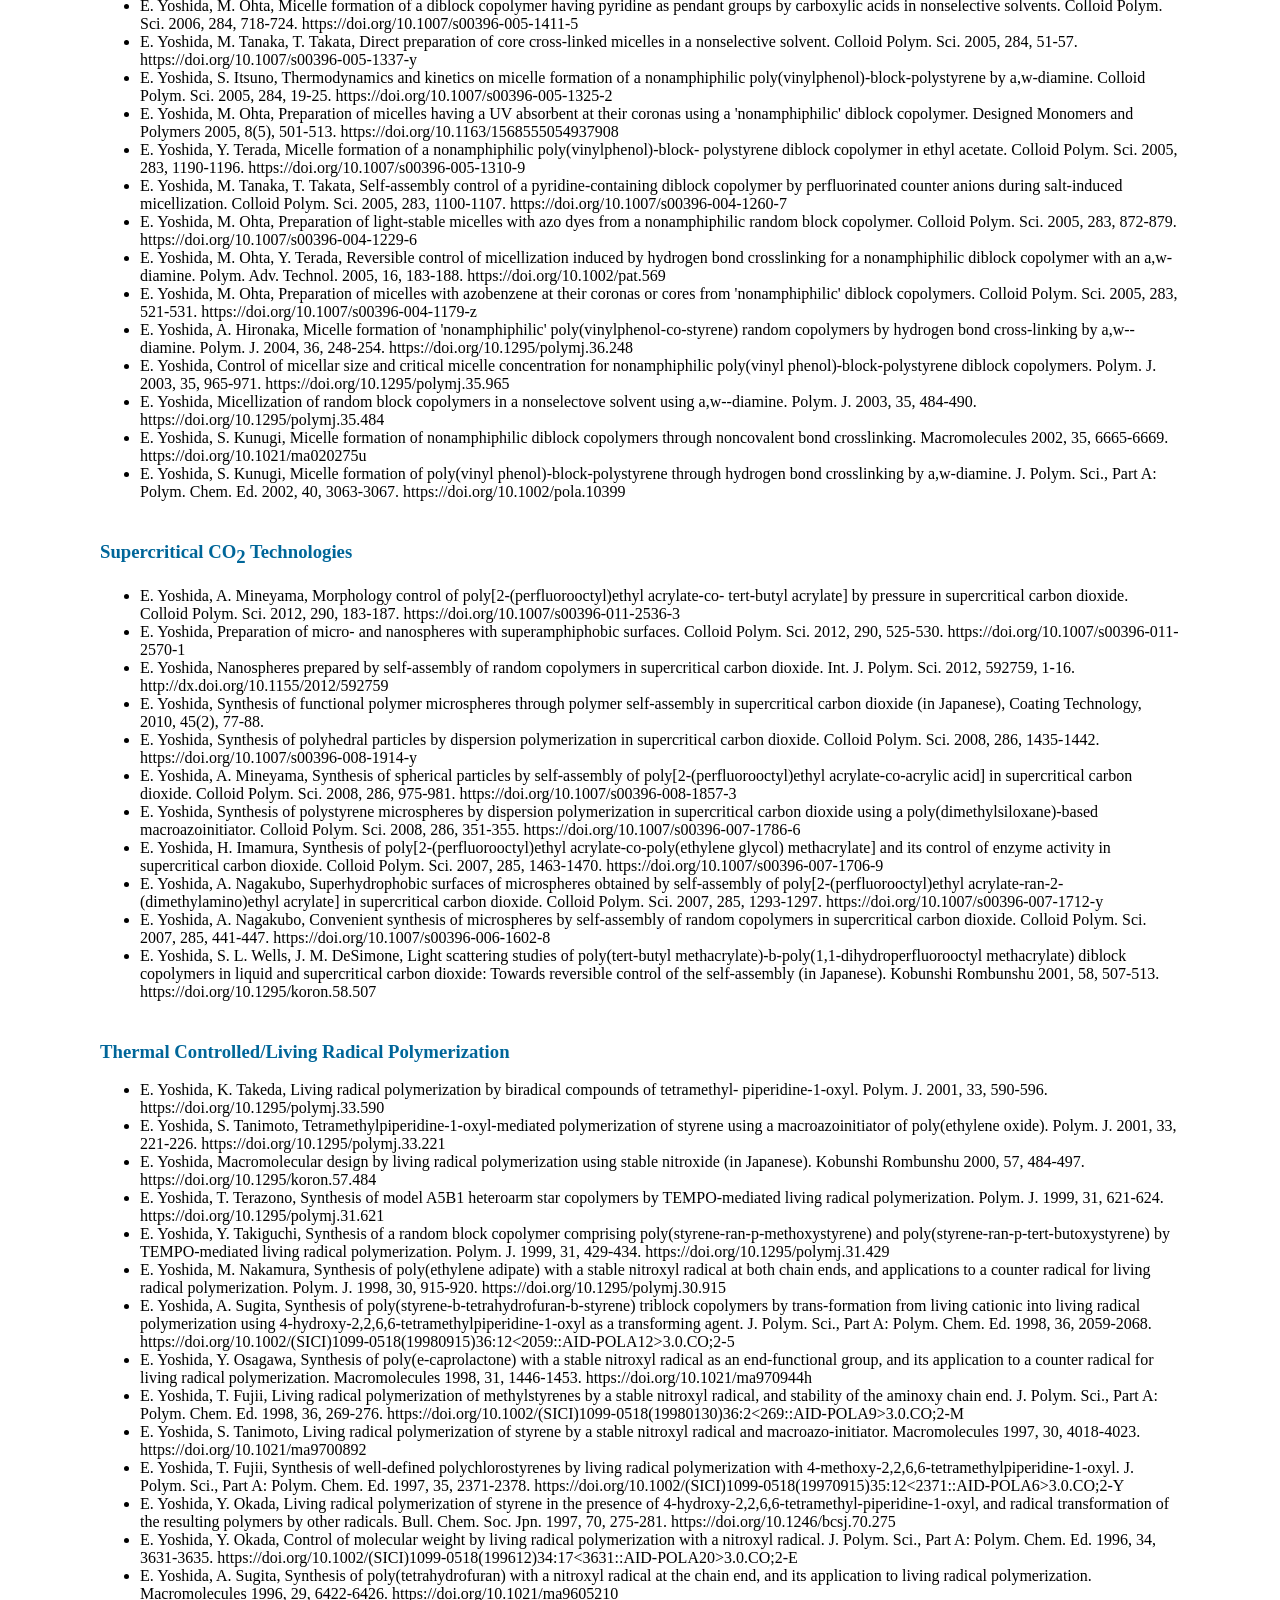
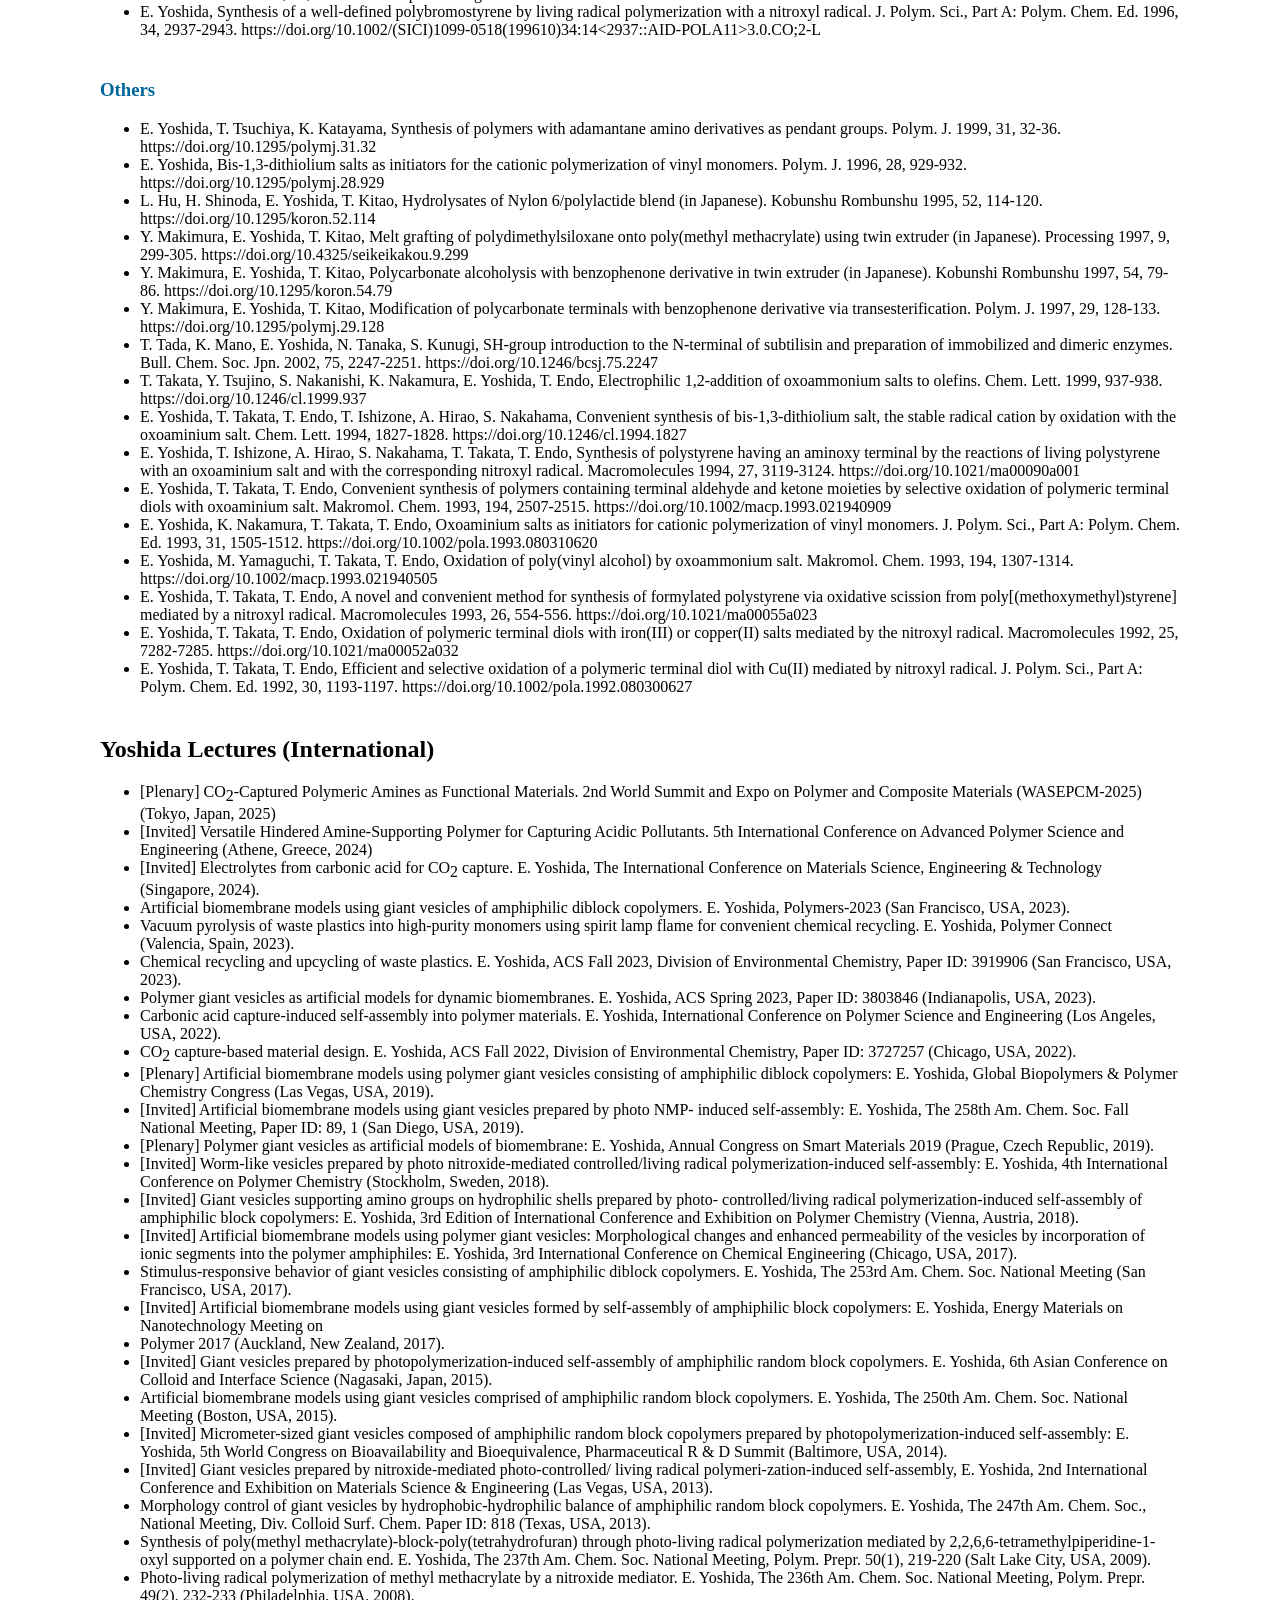
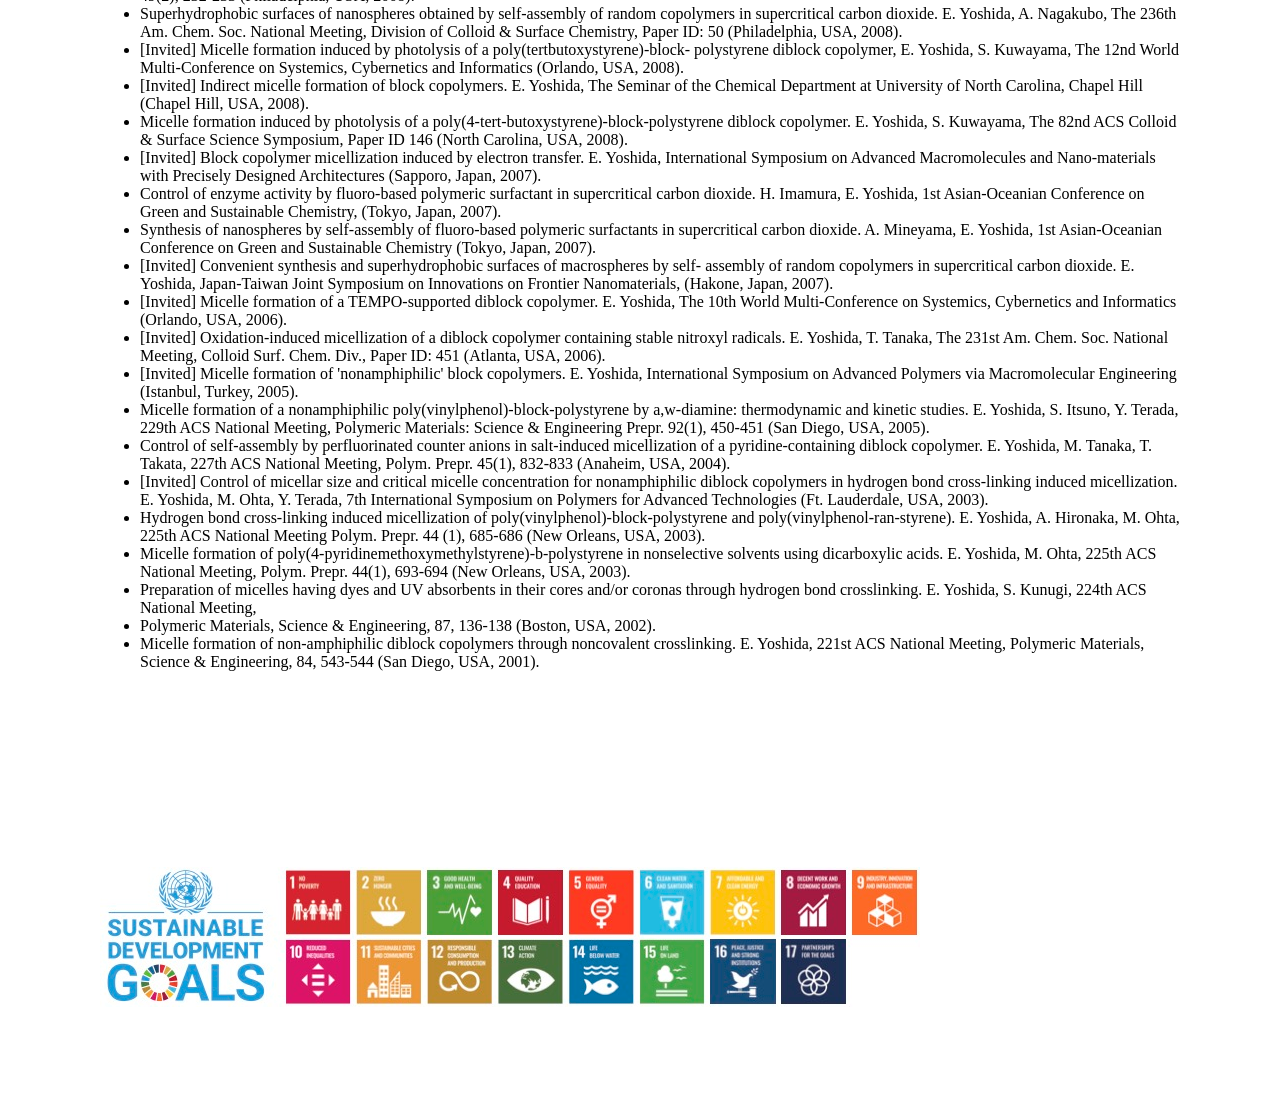
==== commit 95e4ce53: "Add files via upload" ====
--- a/Publications.html
+++ b/Publications.html
@@ -23,6 +23,7 @@
 <H3>Sustainability Engineering</H3>
 
 <UL>
+<LI>E. Yoshida, CO<SPAN class="sub">2</SPAN> sorption-driven interpolyelectrolyte complexes of poly(allylammonium) bicarbonate and sodium alginate with dissociation-based recyclability. Discover Polymers 3, 36 (2026). (Invited https://doi.org/10.1007/s44347-026-00076-2<BR>
 <LI>E. Yoshida, Feature Article: Practical and accessible applications of CO<SPAN class="sub">2</SPAN> captured absorbents through electrostatic ion exchange. Chem. Commun., 2026, 62, 21109–21125. https://doi.org/10.1039/d6cc04212k<BR>
 <LI>E. Yoshida, Effective and sustainable removal of a mode fluorescent brightener using bicarbonate-loaded polyelectrolytes in a closed-loop CO<SPAN class="sub">2</SPAN> cycle, RSC Appl. Polym. 2026, 4, 582-590. https://doi.org/10.1039/d5lp00281h<BR>
 <LI>E. Yoshida, Encapsulation of perfluoroalkyl carboxylic acids (PFCAs) within polymer microspheres for storage in supercritical carbon dioxide: A strategy using dispersion polymerization of PFCA-loaded monomers. Polymers 2025, 17, 1688. https://doi.org/10.3390/polym17121688<BR>
@@ -40,7 +41,7 @@
 
 <P>
 <UL>
-<LI>E. Yoshida, Artificial Biomembrane Models Using Giant Polymer Vesicles. In Advances in Biomembranes and Lipid Self-Assembly, Vol. 41, Chapter 2, pp. 21–45 (2025). (Invited) https://doi.org/10.1016/bs.abl.2025.04.005. An image from my research was selected for the cover of this volume.Publisher's website: https://shop.elsevier.com/books/advances-in-biomembranes-and-lipid-self-assembly/iglic/978-0-443-42821-0<BR>
+<LI>E. Yoshida, Artificial Biomembrane Models Using Giant Polymer Vesicles. In Advances in Biomembranes and Lipid Self-Assembly, Vol. 41, Chapter 2, pp. 21–45 (2025). (Invited) https://doi.org/10.1016/bs.abl.2025.04.005. A figure from this chapter was selected for the front cover of the book volume. Publisher's website: https://shop.elsevier.com/books/advances-in-biomembranes-and-lipid-self-assembly/iglic/978-0-443-42821-0<BR>
 <LI>E. Yoshida, Protein cage-like vesicles fabricated via polymerization-induced microphase separation of amphiphilic diblock copolymers. Materials 2025, 18, 727. https://doi.org/10.3390/ma18030727<BR>
 <LI>E. Yoshida, Mechanisms of cup-shaped vesicle formation using amphiphilic diblock copolymer. OJPolym. Chem. 2022, 12, 43-54. https://doi.org/10.4236/ojpchem.2022.122003<BR>
 <LI>E. Yoshida, Polymer nanoarchitectonics for synthetic vesicles with human erythrocyte-like morphology transformation. Colloid Polym. Sci. 2022, 300, 497-508. https://doi.org/10.1007/s00396-022-04958-2<BR>
